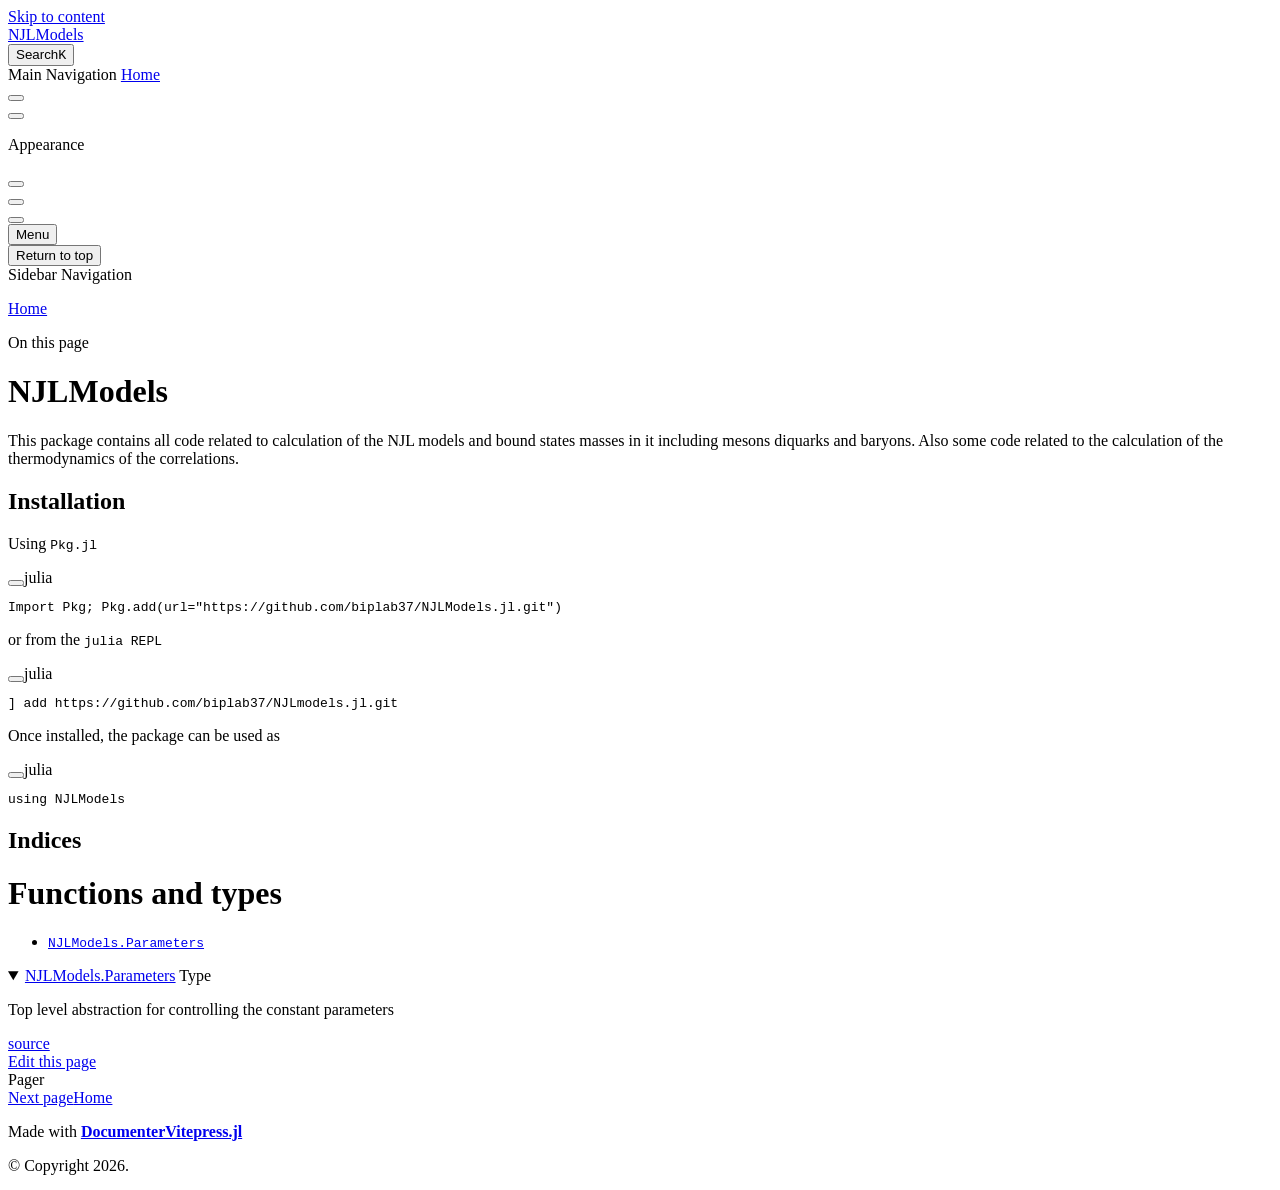
==== dev/index.html @ a1384122 "build based on fdae564" ====
<!DOCTYPE html>
<html lang="en-US" dir="ltr">
  <head>
    <meta charset="utf-8">
    <meta name="viewport" content="width=device-width,initial-scale=1">
    <title>NJLModels</title>
    <meta name="description" content="Documentation for NJLModels.jl">
    <meta name="generator" content="VitePress v1.6.4">
    <link rel="preload stylesheet" href="/biplab37.github.io/NJLModels.jl/dev/dev/assets/style.iorpyiTw.css" as="style">
    <link rel="preload stylesheet" href="/biplab37.github.io/NJLModels.jl/dev/dev/vp-icons.css" as="style">
    
    <script type="module" src="/biplab37.github.io/NJLModels.jl/dev/dev/assets/app.CTthHiyD.js"></script>
    <link rel="preload" href="/biplab37.github.io/NJLModels.jl/dev/dev/assets/inter-roman-latin.Di8DUHzh.woff2" as="font" type="font/woff2" crossorigin="">
    <link rel="modulepreload" href="/biplab37.github.io/NJLModels.jl/dev/dev/assets/chunks/theme.j35qBkae.js">
    <link rel="modulepreload" href="/biplab37.github.io/NJLModels.jl/dev/dev/assets/chunks/framework.D4cjni2J.js">
    <link rel="modulepreload" href="/biplab37.github.io/NJLModels.jl/dev/dev/assets/index.md.1hzJOkiQ.lean.js">
    <script src="/biplab37.github.io/versions.js"></script>
    <script src="/biplab37.github.io/NJLModels.jl/dev/dev/siteinfo.js"></script>
    <script id="check-dark-mode">(()=>{const e=localStorage.getItem("vitepress-theme-appearance")||"auto",a=window.matchMedia("(prefers-color-scheme: dark)").matches;(!e||e==="auto"?a:e==="dark")&&document.documentElement.classList.add("dark")})();</script>
    <script id="check-mac-os">document.documentElement.classList.toggle("mac",/Mac|iPhone|iPod|iPad/i.test(navigator.platform));</script>
  </head>
  <body>
    <div id="app"><div class="Layout" data-v-a9a9e638><!--[--><!--]--><!--[--><span tabindex="-1" data-v-492508fc></span><a href="#VPContent" class="VPSkipLink visually-hidden" data-v-492508fc>Skip to content</a><!--]--><!----><header class="VPNav" data-v-a9a9e638 data-v-f1e365da><div class="VPNavBar" data-v-f1e365da data-v-822684d1><div class="wrapper" data-v-822684d1><div class="container" data-v-822684d1><div class="title" data-v-822684d1><div class="VPNavBarTitle has-sidebar" data-v-822684d1 data-v-0f4f798b><a class="title" href="/biplab37.github.io/NJLModels.jl/dev/dev/" data-v-0f4f798b><!--[--><!--]--><!----><span data-v-0f4f798b>NJLModels</span><!--[--><!--]--></a></div></div><div class="content" data-v-822684d1><div class="content-body" data-v-822684d1><!--[--><!--[--><!--[--><!----><!--]--><!--]--><!--]--><div class="VPNavBarSearch search" data-v-822684d1><!--[--><!----><div id="local-search"><button type="button" class="DocSearch DocSearch-Button" aria-label="Search"><span class="DocSearch-Button-Container"><span class="vp-icon DocSearch-Search-Icon"></span><span class="DocSearch-Button-Placeholder">Search</span></span><span class="DocSearch-Button-Keys"><kbd class="DocSearch-Button-Key"></kbd><kbd class="DocSearch-Button-Key">K</kbd></span></button></div><!--]--></div><nav aria-labelledby="main-nav-aria-label" class="VPNavBarMenu menu" data-v-822684d1 data-v-e6d46098><span id="main-nav-aria-label" class="visually-hidden" data-v-e6d46098> Main Navigation </span><!--[--><!--[--><a class="VPLink link VPNavBarMenuLink" href="/biplab37.github.io/NJLModels.jl/dev/dev/index" tabindex="0" data-v-e6d46098 data-v-956ec74c><!--[--><span data-v-956ec74c>Home</span><!--]--></a><!--]--><!--[--><!----><!--]--><!--]--></nav><!----><div class="VPNavBarAppearance appearance" data-v-822684d1 data-v-af096f4a><button class="VPSwitch VPSwitchAppearance" type="button" role="switch" title aria-checked="false" data-v-af096f4a data-v-e40a8bb6 data-v-4a1c76db><span class="check" data-v-4a1c76db><span class="icon" data-v-4a1c76db><!--[--><span class="vpi-sun sun" data-v-e40a8bb6></span><span class="vpi-moon moon" data-v-e40a8bb6></span><!--]--></span></span></button></div><div class="VPSocialLinks VPNavBarSocialLinks social-links" data-v-822684d1 data-v-164c457f data-v-ee7a9424><!--[--><a class="VPSocialLink no-icon" href="https://github.com/biplab37/NJLModels.jl" aria-label="github" target="_blank" rel="noopener" data-v-ee7a9424 data-v-d26d30cb><span class="vpi-social-github"></span></a><!--]--></div><div class="VPFlyout VPNavBarExtra extra" data-v-822684d1 data-v-925effce data-v-04f5c5e9><button type="button" class="button" aria-haspopup="true" aria-expanded="false" aria-label="extra navigation" data-v-04f5c5e9><span class="vpi-more-horizontal icon" data-v-04f5c5e9></span></button><div class="menu" data-v-04f5c5e9><div class="VPMenu" data-v-04f5c5e9 data-v-7dd3104a><!----><!--[--><!--[--><!----><div class="group" data-v-925effce><div class="item appearance" data-v-925effce><p class="label" data-v-925effce>Appearance</p><div class="appearance-action" data-v-925effce><button class="VPSwitch VPSwitchAppearance" type="button" role="switch" title aria-checked="false" data-v-925effce data-v-e40a8bb6 data-v-4a1c76db><span class="check" data-v-4a1c76db><span class="icon" data-v-4a1c76db><!--[--><span class="vpi-sun sun" data-v-e40a8bb6></span><span class="vpi-moon moon" data-v-e40a8bb6></span><!--]--></span></span></button></div></div></div><div class="group" data-v-925effce><div class="item social-links" data-v-925effce><div class="VPSocialLinks social-links-list" data-v-925effce data-v-ee7a9424><!--[--><a class="VPSocialLink no-icon" href="https://github.com/biplab37/NJLModels.jl" aria-label="github" target="_blank" rel="noopener" data-v-ee7a9424 data-v-d26d30cb><span class="vpi-social-github"></span></a><!--]--></div></div></div><!--]--><!--]--></div></div></div><!--[--><!--[--><!--[--><div class="VPFlyout VPNolebaseEnhancedReadabilitiesMenu VPNolebaseEnhancedReadabilitiesMenuFlyout" aria-label="Enhanced Readability" role="menuitem" data-v-04f5c5e9><button type="button" class="button" aria-haspopup="true" aria-expanded="false" data-v-04f5c5e9><span class="text" data-v-04f5c5e9><span class="i-icon-park-outline:book-open option-icon" data-v-04f5c5e9></span><!----><span class="vpi-chevron-down text-icon" data-v-04f5c5e9></span></span></button><div class="menu" data-v-04f5c5e9><div class="VPMenu" data-v-04f5c5e9 data-v-7dd3104a><!----><!--[--><!--]--></div></div></div><!--]--><!--]--><!--]--><button type="button" class="VPNavBarHamburger hamburger" aria-label="mobile navigation" aria-expanded="false" aria-controls="VPNavScreen" data-v-822684d1 data-v-5dea55bf><span class="container" data-v-5dea55bf><span class="top" data-v-5dea55bf></span><span class="middle" data-v-5dea55bf></span><span class="bottom" data-v-5dea55bf></span></span></button></div></div></div></div><div class="divider" data-v-822684d1><div class="divider-line" data-v-822684d1></div></div></div><!----></header><div class="VPLocalNav has-sidebar empty" data-v-a9a9e638 data-v-070ab83d><div class="container" data-v-070ab83d><button class="menu" aria-expanded="false" aria-controls="VPSidebarNav" data-v-070ab83d><span class="vpi-align-left menu-icon" data-v-070ab83d></span><span class="menu-text" data-v-070ab83d>Menu</span></button><div class="VPLocalNavOutlineDropdown" style="--vp-vh:0px;" data-v-070ab83d data-v-168ddf5d><button data-v-168ddf5d>Return to top</button><!----></div></div></div><aside class="VPSidebar" data-v-a9a9e638 data-v-18756405><div class="curtain" data-v-18756405></div><nav class="nav" id="VPSidebarNav" aria-labelledby="sidebar-aria-label" tabindex="-1" data-v-18756405><span class="visually-hidden" id="sidebar-aria-label" data-v-18756405> Sidebar Navigation </span><!--[--><!--]--><!--[--><div class="no-transition group" data-v-9e426adc><section class="VPSidebarItem level-0" data-v-9e426adc data-v-a4b0d9bf><!----><div class="items" data-v-a4b0d9bf><!--[--><div class="VPSidebarItem level-1 is-link" data-v-a4b0d9bf><div class="item" data-v-a4b0d9bf><div class="indicator" data-v-a4b0d9bf></div><a class="VPLink link link" href="/biplab37.github.io/NJLModels.jl/dev/dev/index" data-v-a4b0d9bf><!--[--><p class="text" data-v-a4b0d9bf>Home</p><!--]--></a><!----></div><!----></div><!--]--></div></section></div><!--]--><!--[--><!--]--></nav></aside><div class="VPContent has-sidebar" id="VPContent" data-v-a9a9e638 data-v-91765379><div class="VPDoc has-sidebar has-aside" data-v-91765379 data-v-83890dd9><!--[--><!--]--><div class="container" data-v-83890dd9><div class="aside" data-v-83890dd9><div class="aside-curtain" data-v-83890dd9></div><div class="aside-container" data-v-83890dd9><div class="aside-content" data-v-83890dd9><div class="VPDocAside" data-v-83890dd9 data-v-6d7b3c46><!--[--><!--]--><!--[--><!--]--><nav aria-labelledby="doc-outline-aria-label" class="VPDocAsideOutline" data-v-6d7b3c46 data-v-b38bf2ff><div class="content" data-v-b38bf2ff><div class="outline-marker" data-v-b38bf2ff></div><div aria-level="2" class="outline-title" id="doc-outline-aria-label" role="heading" data-v-b38bf2ff>On this page</div><ul class="VPDocOutlineItem root" data-v-b38bf2ff data-v-3f927ebe><!--[--><!--]--></ul></div></nav><!--[--><!--]--><div class="spacer" data-v-6d7b3c46></div><!--[--><!--]--><!----><!--[--><!--]--><!--[--><!--]--></div></div></div></div><div class="content" data-v-83890dd9><div class="content-container" data-v-83890dd9><!--[--><!--]--><main class="main" data-v-83890dd9><div style="position:relative;" class="vp-doc _biplab37_github_io_NJLModels_jl_dev_dev_" data-v-83890dd9><div><h1 id="NJLModels" tabindex="-1">NJLModels <a class="header-anchor" href="#NJLModels" aria-label="Permalink to &quot;NJLModels {#NJLModels}&quot;">​</a></h1><p>This package contains all code related to calculation of the NJL models and bound states masses in it including mesons diquarks and baryons. Also some code related to the calculation of the thermodynamics of the correlations.</p><h2 id="Installation" tabindex="-1">Installation <a class="header-anchor" href="#Installation" aria-label="Permalink to &quot;Installation {#Installation}&quot;">​</a></h2><p>Using <code>Pkg.jl</code></p><div class="language-julia vp-adaptive-theme"><button title="Copy Code" class="copy"></button><span class="lang">julia</span><pre class="shiki shiki-themes github-light github-dark vp-code" tabindex="0"><code><span class="line"><span style="--shiki-light:#24292E;--shiki-dark:#E1E4E8;">Import Pkg; Pkg</span><span style="--shiki-light:#D73A49;--shiki-dark:#F97583;">.</span><span style="--shiki-light:#005CC5;--shiki-dark:#79B8FF;">add</span><span style="--shiki-light:#24292E;--shiki-dark:#E1E4E8;">(url</span><span style="--shiki-light:#D73A49;--shiki-dark:#F97583;">=</span><span style="--shiki-light:#032F62;--shiki-dark:#9ECBFF;">&quot;https://github.com/biplab37/NJLModels.jl.git&quot;</span><span style="--shiki-light:#24292E;--shiki-dark:#E1E4E8;">)</span></span></code></pre></div><p>or from the <code>julia REPL</code></p><div class="language-julia vp-adaptive-theme"><button title="Copy Code" class="copy"></button><span class="lang">julia</span><pre class="shiki shiki-themes github-light github-dark vp-code" tabindex="0"><code><span class="line"><span style="--shiki-light:#24292E;--shiki-dark:#E1E4E8;">] add https</span><span style="--shiki-light:#D73A49;--shiki-dark:#F97583;">://</span><span style="--shiki-light:#24292E;--shiki-dark:#E1E4E8;">github</span><span style="--shiki-light:#D73A49;--shiki-dark:#F97583;">.</span><span style="--shiki-light:#24292E;--shiki-dark:#E1E4E8;">com</span><span style="--shiki-light:#D73A49;--shiki-dark:#F97583;">/</span><span style="--shiki-light:#24292E;--shiki-dark:#E1E4E8;">biplab37</span><span style="--shiki-light:#D73A49;--shiki-dark:#F97583;">/</span><span style="--shiki-light:#24292E;--shiki-dark:#E1E4E8;">NJLmodels</span><span style="--shiki-light:#D73A49;--shiki-dark:#F97583;">.</span><span style="--shiki-light:#24292E;--shiki-dark:#E1E4E8;">jl</span><span style="--shiki-light:#D73A49;--shiki-dark:#F97583;">.</span><span style="--shiki-light:#24292E;--shiki-dark:#E1E4E8;">git</span></span></code></pre></div><p>Once installed, the package can be used as</p><div class="language-julia vp-adaptive-theme"><button title="Copy Code" class="copy"></button><span class="lang">julia</span><pre class="shiki shiki-themes github-light github-dark vp-code" tabindex="0"><code><span class="line"><span style="--shiki-light:#D73A49;--shiki-dark:#F97583;">using</span><span style="--shiki-light:#24292E;--shiki-dark:#E1E4E8;"> NJLModels</span></span></code></pre></div><h2 id="Indices" tabindex="-1">Indices <a class="header-anchor" href="#Indices" aria-label="Permalink to &quot;Indices {#Indices}&quot;">​</a></h2><h1 id="Functions-and-types" tabindex="-1">Functions and types <a class="header-anchor" href="#Functions-and-types" aria-label="Permalink to &quot;Functions and types {#Functions-and-types}&quot;">​</a></h1><ul><li><a href="#NJLModels.Parameters"><code>NJLModels.Parameters</code></a></li></ul><details class="jldocstring custom-block" open><summary><a id="NJLModels.Parameters" href="#NJLModels.Parameters"><span class="jlbinding">NJLModels.Parameters</span></a> <span class="VPBadge info jlObjectType jlType"><!--[-->Type<!--]--></span></summary><p>Top level abstraction for controlling the constant parameters</p><span class="VPBadge info source-link"><!--[--><a href="https://github.com/biplab37/NJLModels.jl/blob/fdae56447cf559618a4d77ca3f6d039a4fc34cc9/src/custom_types.jl#L1-L3" target="_blank" rel="noreferrer">source</a><!--]--></span></details></div></div></main><footer class="VPDocFooter" data-v-83890dd9 data-v-4f9813fa><!--[--><!--]--><div class="edit-info" data-v-4f9813fa><div class="edit-link" data-v-4f9813fa><a class="VPLink link vp-external-link-icon no-icon edit-link-button" href="https://https://github.com/biplab37/NJLModels.jl/edit/main/docs/src/index.md" target="_blank" rel="noreferrer" data-v-4f9813fa><!--[--><span class="vpi-square-pen edit-link-icon" data-v-4f9813fa></span> Edit this page<!--]--></a></div><!----></div><nav class="prev-next" aria-labelledby="doc-footer-aria-label" data-v-4f9813fa><span class="visually-hidden" id="doc-footer-aria-label" data-v-4f9813fa>Pager</span><div class="pager" data-v-4f9813fa><!----></div><div class="pager" data-v-4f9813fa><a class="VPLink link pager-link next" href="/biplab37.github.io/NJLModels.jl/dev/dev/index" data-v-4f9813fa><!--[--><span class="desc" data-v-4f9813fa>Next page</span><span class="title" data-v-4f9813fa>Home</span><!--]--></a></div></nav></footer><!--[--><!--]--></div></div></div><!--[--><!--]--></div></div><footer class="VPFooter has-sidebar" data-v-a9a9e638 data-v-c970a860><div class="container" data-v-c970a860><p class="message" data-v-c970a860>Made with <a href="https://luxdl.github.io/DocumenterVitepress.jl/dev/" target="_blank"><strong>DocumenterVitepress.jl</strong></a><br></p><p class="copyright" data-v-c970a860>© Copyright 2026.</p></div></footer><!--[--><!--]--></div></div>
    <script>window.__VP_HASH_MAP__=JSON.parse("{\"index.md\":\"1hzJOkiQ\"}");window.__VP_SITE_DATA__=JSON.parse("{\"lang\":\"en-US\",\"dir\":\"ltr\",\"title\":\"NJLModels\",\"description\":\"Documentation for NJLModels.jl\",\"base\":\"/biplab37.github.io/NJLModels.jl/dev/dev/\",\"head\":[],\"router\":{\"prefetchLinks\":true},\"appearance\":true,\"themeConfig\":{\"outline\":\"deep\",\"search\":{\"provider\":\"local\",\"options\":{\"detailedView\":true}},\"nav\":[{\"text\":\"Home\",\"link\":\"/index\"},{\"component\":\"VersionPicker\"}],\"sidebar\":[{\"text\":\"Home\",\"link\":\"/index\"}],\"sidebarDrawer\":false,\"editLink\":{\"pattern\":\"https://https://github.com/biplab37/NJLModels.jl/edit/main/docs/src/:path\"},\"socialLinks\":[{\"icon\":\"github\",\"link\":\"https://github.com/biplab37/NJLModels.jl\"}],\"footer\":{\"message\":\"Made with <a href=\\\"https://luxdl.github.io/DocumenterVitepress.jl/dev/\\\" target=\\\"_blank\\\"><strong>DocumenterVitepress.jl</strong></a><br>\",\"copyright\":\"© Copyright 2026.\"}},\"locales\":{},\"scrollOffset\":134,\"cleanUrls\":true}");</script>
    
  </body>
</html>
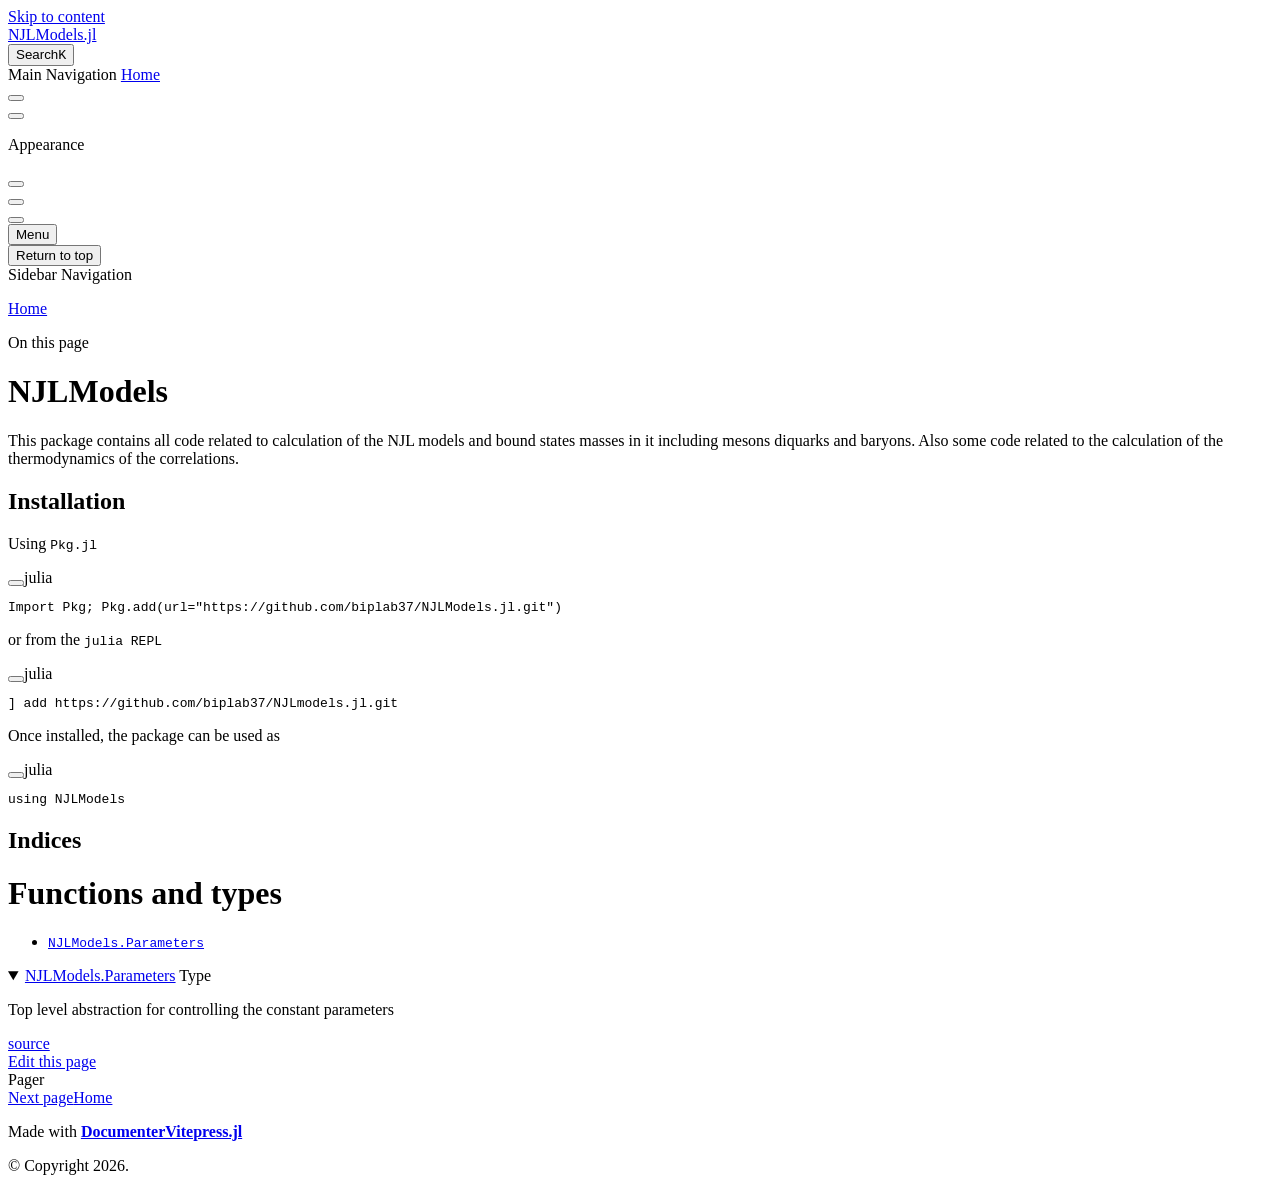
==== commit f63550d1: "build based on 498d3e9" ====
--- a/dev/index.html
+++ b/dev/index.html
@@ -3,25 +3,25 @@
   <head>
     <meta charset="utf-8">
     <meta name="viewport" content="width=device-width,initial-scale=1">
-    <title>NJLModels</title>
+    <title>NJLModels | NJLModels.jl</title>
     <meta name="description" content="Documentation for NJLModels.jl">
     <meta name="generator" content="VitePress v1.6.4">
-    <link rel="preload stylesheet" href="/biplab37.github.io/NJLModels.jl/dev/dev/assets/style.iorpyiTw.css" as="style">
-    <link rel="preload stylesheet" href="/biplab37.github.io/NJLModels.jl/dev/dev/vp-icons.css" as="style">
+    <link rel="preload stylesheet" href="/NJLModels.jl/dev/assets/style.jdBXnmwj.css" as="style">
+    <link rel="preload stylesheet" href="/NJLModels.jl/dev/vp-icons.css" as="style">
     
-    <script type="module" src="/biplab37.github.io/NJLModels.jl/dev/dev/assets/app.CTthHiyD.js"></script>
-    <link rel="preload" href="/biplab37.github.io/NJLModels.jl/dev/dev/assets/inter-roman-latin.Di8DUHzh.woff2" as="font" type="font/woff2" crossorigin="">
-    <link rel="modulepreload" href="/biplab37.github.io/NJLModels.jl/dev/dev/assets/chunks/theme.j35qBkae.js">
-    <link rel="modulepreload" href="/biplab37.github.io/NJLModels.jl/dev/dev/assets/chunks/framework.D4cjni2J.js">
-    <link rel="modulepreload" href="/biplab37.github.io/NJLModels.jl/dev/dev/assets/index.md.1hzJOkiQ.lean.js">
-    <script src="/biplab37.github.io/versions.js"></script>
-    <script src="/biplab37.github.io/NJLModels.jl/dev/dev/siteinfo.js"></script>
+    <script type="module" src="/NJLModels.jl/dev/assets/app.CBFg_Ltz.js"></script>
+    <link rel="preload" href="/NJLModels.jl/dev/assets/inter-roman-latin.Di8DUHzh.woff2" as="font" type="font/woff2" crossorigin="">
+    <link rel="modulepreload" href="/NJLModels.jl/dev/assets/chunks/theme.Dtr4VLlD.js">
+    <link rel="modulepreload" href="/NJLModels.jl/dev/assets/chunks/framework.76LfvenH.js">
+    <link rel="modulepreload" href="/NJLModels.jl/dev/assets/index.md.DmeKypCm.lean.js">
+    <script src="/NJLModels.jl/versions.js"></script>
+    <script src="/NJLModels.jl/dev/siteinfo.js"></script>
     <script id="check-dark-mode">(()=>{const e=localStorage.getItem("vitepress-theme-appearance")||"auto",a=window.matchMedia("(prefers-color-scheme: dark)").matches;(!e||e==="auto"?a:e==="dark")&&document.documentElement.classList.add("dark")})();</script>
     <script id="check-mac-os">document.documentElement.classList.toggle("mac",/Mac|iPhone|iPod|iPad/i.test(navigator.platform));</script>
   </head>
   <body>
-    <div id="app"><div class="Layout" data-v-a9a9e638><!--[--><!--]--><!--[--><span tabindex="-1" data-v-492508fc></span><a href="#VPContent" class="VPSkipLink visually-hidden" data-v-492508fc>Skip to content</a><!--]--><!----><header class="VPNav" data-v-a9a9e638 data-v-f1e365da><div class="VPNavBar" data-v-f1e365da data-v-822684d1><div class="wrapper" data-v-822684d1><div class="container" data-v-822684d1><div class="title" data-v-822684d1><div class="VPNavBarTitle has-sidebar" data-v-822684d1 data-v-0f4f798b><a class="title" href="/biplab37.github.io/NJLModels.jl/dev/dev/" data-v-0f4f798b><!--[--><!--]--><!----><span data-v-0f4f798b>NJLModels</span><!--[--><!--]--></a></div></div><div class="content" data-v-822684d1><div class="content-body" data-v-822684d1><!--[--><!--[--><!--[--><!----><!--]--><!--]--><!--]--><div class="VPNavBarSearch search" data-v-822684d1><!--[--><!----><div id="local-search"><button type="button" class="DocSearch DocSearch-Button" aria-label="Search"><span class="DocSearch-Button-Container"><span class="vp-icon DocSearch-Search-Icon"></span><span class="DocSearch-Button-Placeholder">Search</span></span><span class="DocSearch-Button-Keys"><kbd class="DocSearch-Button-Key"></kbd><kbd class="DocSearch-Button-Key">K</kbd></span></button></div><!--]--></div><nav aria-labelledby="main-nav-aria-label" class="VPNavBarMenu menu" data-v-822684d1 data-v-e6d46098><span id="main-nav-aria-label" class="visually-hidden" data-v-e6d46098> Main Navigation </span><!--[--><!--[--><a class="VPLink link VPNavBarMenuLink" href="/biplab37.github.io/NJLModels.jl/dev/dev/index" tabindex="0" data-v-e6d46098 data-v-956ec74c><!--[--><span data-v-956ec74c>Home</span><!--]--></a><!--]--><!--[--><!----><!--]--><!--]--></nav><!----><div class="VPNavBarAppearance appearance" data-v-822684d1 data-v-af096f4a><button class="VPSwitch VPSwitchAppearance" type="button" role="switch" title aria-checked="false" data-v-af096f4a data-v-e40a8bb6 data-v-4a1c76db><span class="check" data-v-4a1c76db><span class="icon" data-v-4a1c76db><!--[--><span class="vpi-sun sun" data-v-e40a8bb6></span><span class="vpi-moon moon" data-v-e40a8bb6></span><!--]--></span></span></button></div><div class="VPSocialLinks VPNavBarSocialLinks social-links" data-v-822684d1 data-v-164c457f data-v-ee7a9424><!--[--><a class="VPSocialLink no-icon" href="https://github.com/biplab37/NJLModels.jl" aria-label="github" target="_blank" rel="noopener" data-v-ee7a9424 data-v-d26d30cb><span class="vpi-social-github"></span></a><!--]--></div><div class="VPFlyout VPNavBarExtra extra" data-v-822684d1 data-v-925effce data-v-04f5c5e9><button type="button" class="button" aria-haspopup="true" aria-expanded="false" aria-label="extra navigation" data-v-04f5c5e9><span class="vpi-more-horizontal icon" data-v-04f5c5e9></span></button><div class="menu" data-v-04f5c5e9><div class="VPMenu" data-v-04f5c5e9 data-v-7dd3104a><!----><!--[--><!--[--><!----><div class="group" data-v-925effce><div class="item appearance" data-v-925effce><p class="label" data-v-925effce>Appearance</p><div class="appearance-action" data-v-925effce><button class="VPSwitch VPSwitchAppearance" type="button" role="switch" title aria-checked="false" data-v-925effce data-v-e40a8bb6 data-v-4a1c76db><span class="check" data-v-4a1c76db><span class="icon" data-v-4a1c76db><!--[--><span class="vpi-sun sun" data-v-e40a8bb6></span><span class="vpi-moon moon" data-v-e40a8bb6></span><!--]--></span></span></button></div></div></div><div class="group" data-v-925effce><div class="item social-links" data-v-925effce><div class="VPSocialLinks social-links-list" data-v-925effce data-v-ee7a9424><!--[--><a class="VPSocialLink no-icon" href="https://github.com/biplab37/NJLModels.jl" aria-label="github" target="_blank" rel="noopener" data-v-ee7a9424 data-v-d26d30cb><span class="vpi-social-github"></span></a><!--]--></div></div></div><!--]--><!--]--></div></div></div><!--[--><!--[--><!--[--><div class="VPFlyout VPNolebaseEnhancedReadabilitiesMenu VPNolebaseEnhancedReadabilitiesMenuFlyout" aria-label="Enhanced Readability" role="menuitem" data-v-04f5c5e9><button type="button" class="button" aria-haspopup="true" aria-expanded="false" data-v-04f5c5e9><span class="text" data-v-04f5c5e9><span class="i-icon-park-outline:book-open option-icon" data-v-04f5c5e9></span><!----><span class="vpi-chevron-down text-icon" data-v-04f5c5e9></span></span></button><div class="menu" data-v-04f5c5e9><div class="VPMenu" data-v-04f5c5e9 data-v-7dd3104a><!----><!--[--><!--]--></div></div></div><!--]--><!--]--><!--]--><button type="button" class="VPNavBarHamburger hamburger" aria-label="mobile navigation" aria-expanded="false" aria-controls="VPNavScreen" data-v-822684d1 data-v-5dea55bf><span class="container" data-v-5dea55bf><span class="top" data-v-5dea55bf></span><span class="middle" data-v-5dea55bf></span><span class="bottom" data-v-5dea55bf></span></span></button></div></div></div></div><div class="divider" data-v-822684d1><div class="divider-line" data-v-822684d1></div></div></div><!----></header><div class="VPLocalNav has-sidebar empty" data-v-a9a9e638 data-v-070ab83d><div class="container" data-v-070ab83d><button class="menu" aria-expanded="false" aria-controls="VPSidebarNav" data-v-070ab83d><span class="vpi-align-left menu-icon" data-v-070ab83d></span><span class="menu-text" data-v-070ab83d>Menu</span></button><div class="VPLocalNavOutlineDropdown" style="--vp-vh:0px;" data-v-070ab83d data-v-168ddf5d><button data-v-168ddf5d>Return to top</button><!----></div></div></div><aside class="VPSidebar" data-v-a9a9e638 data-v-18756405><div class="curtain" data-v-18756405></div><nav class="nav" id="VPSidebarNav" aria-labelledby="sidebar-aria-label" tabindex="-1" data-v-18756405><span class="visually-hidden" id="sidebar-aria-label" data-v-18756405> Sidebar Navigation </span><!--[--><!--]--><!--[--><div class="no-transition group" data-v-9e426adc><section class="VPSidebarItem level-0" data-v-9e426adc data-v-a4b0d9bf><!----><div class="items" data-v-a4b0d9bf><!--[--><div class="VPSidebarItem level-1 is-link" data-v-a4b0d9bf><div class="item" data-v-a4b0d9bf><div class="indicator" data-v-a4b0d9bf></div><a class="VPLink link link" href="/biplab37.github.io/NJLModels.jl/dev/dev/index" data-v-a4b0d9bf><!--[--><p class="text" data-v-a4b0d9bf>Home</p><!--]--></a><!----></div><!----></div><!--]--></div></section></div><!--]--><!--[--><!--]--></nav></aside><div class="VPContent has-sidebar" id="VPContent" data-v-a9a9e638 data-v-91765379><div class="VPDoc has-sidebar has-aside" data-v-91765379 data-v-83890dd9><!--[--><!--]--><div class="container" data-v-83890dd9><div class="aside" data-v-83890dd9><div class="aside-curtain" data-v-83890dd9></div><div class="aside-container" data-v-83890dd9><div class="aside-content" data-v-83890dd9><div class="VPDocAside" data-v-83890dd9 data-v-6d7b3c46><!--[--><!--]--><!--[--><!--]--><nav aria-labelledby="doc-outline-aria-label" class="VPDocAsideOutline" data-v-6d7b3c46 data-v-b38bf2ff><div class="content" data-v-b38bf2ff><div class="outline-marker" data-v-b38bf2ff></div><div aria-level="2" class="outline-title" id="doc-outline-aria-label" role="heading" data-v-b38bf2ff>On this page</div><ul class="VPDocOutlineItem root" data-v-b38bf2ff data-v-3f927ebe><!--[--><!--]--></ul></div></nav><!--[--><!--]--><div class="spacer" data-v-6d7b3c46></div><!--[--><!--]--><!----><!--[--><!--]--><!--[--><!--]--></div></div></div></div><div class="content" data-v-83890dd9><div class="content-container" data-v-83890dd9><!--[--><!--]--><main class="main" data-v-83890dd9><div style="position:relative;" class="vp-doc _biplab37_github_io_NJLModels_jl_dev_dev_" data-v-83890dd9><div><h1 id="NJLModels" tabindex="-1">NJLModels <a class="header-anchor" href="#NJLModels" aria-label="Permalink to &quot;NJLModels {#NJLModels}&quot;">​</a></h1><p>This package contains all code related to calculation of the NJL models and bound states masses in it including mesons diquarks and baryons. Also some code related to the calculation of the thermodynamics of the correlations.</p><h2 id="Installation" tabindex="-1">Installation <a class="header-anchor" href="#Installation" aria-label="Permalink to &quot;Installation {#Installation}&quot;">​</a></h2><p>Using <code>Pkg.jl</code></p><div class="language-julia vp-adaptive-theme"><button title="Copy Code" class="copy"></button><span class="lang">julia</span><pre class="shiki shiki-themes github-light github-dark vp-code" tabindex="0"><code><span class="line"><span style="--shiki-light:#24292E;--shiki-dark:#E1E4E8;">Import Pkg; Pkg</span><span style="--shiki-light:#D73A49;--shiki-dark:#F97583;">.</span><span style="--shiki-light:#005CC5;--shiki-dark:#79B8FF;">add</span><span style="--shiki-light:#24292E;--shiki-dark:#E1E4E8;">(url</span><span style="--shiki-light:#D73A49;--shiki-dark:#F97583;">=</span><span style="--shiki-light:#032F62;--shiki-dark:#9ECBFF;">&quot;https://github.com/biplab37/NJLModels.jl.git&quot;</span><span style="--shiki-light:#24292E;--shiki-dark:#E1E4E8;">)</span></span></code></pre></div><p>or from the <code>julia REPL</code></p><div class="language-julia vp-adaptive-theme"><button title="Copy Code" class="copy"></button><span class="lang">julia</span><pre class="shiki shiki-themes github-light github-dark vp-code" tabindex="0"><code><span class="line"><span style="--shiki-light:#24292E;--shiki-dark:#E1E4E8;">] add https</span><span style="--shiki-light:#D73A49;--shiki-dark:#F97583;">://</span><span style="--shiki-light:#24292E;--shiki-dark:#E1E4E8;">github</span><span style="--shiki-light:#D73A49;--shiki-dark:#F97583;">.</span><span style="--shiki-light:#24292E;--shiki-dark:#E1E4E8;">com</span><span style="--shiki-light:#D73A49;--shiki-dark:#F97583;">/</span><span style="--shiki-light:#24292E;--shiki-dark:#E1E4E8;">biplab37</span><span style="--shiki-light:#D73A49;--shiki-dark:#F97583;">/</span><span style="--shiki-light:#24292E;--shiki-dark:#E1E4E8;">NJLmodels</span><span style="--shiki-light:#D73A49;--shiki-dark:#F97583;">.</span><span style="--shiki-light:#24292E;--shiki-dark:#E1E4E8;">jl</span><span style="--shiki-light:#D73A49;--shiki-dark:#F97583;">.</span><span style="--shiki-light:#24292E;--shiki-dark:#E1E4E8;">git</span></span></code></pre></div><p>Once installed, the package can be used as</p><div class="language-julia vp-adaptive-theme"><button title="Copy Code" class="copy"></button><span class="lang">julia</span><pre class="shiki shiki-themes github-light github-dark vp-code" tabindex="0"><code><span class="line"><span style="--shiki-light:#D73A49;--shiki-dark:#F97583;">using</span><span style="--shiki-light:#24292E;--shiki-dark:#E1E4E8;"> NJLModels</span></span></code></pre></div><h2 id="Indices" tabindex="-1">Indices <a class="header-anchor" href="#Indices" aria-label="Permalink to &quot;Indices {#Indices}&quot;">​</a></h2><h1 id="Functions-and-types" tabindex="-1">Functions and types <a class="header-anchor" href="#Functions-and-types" aria-label="Permalink to &quot;Functions and types {#Functions-and-types}&quot;">​</a></h1><ul><li><a href="#NJLModels.Parameters"><code>NJLModels.Parameters</code></a></li></ul><details class="jldocstring custom-block" open><summary><a id="NJLModels.Parameters" href="#NJLModels.Parameters"><span class="jlbinding">NJLModels.Parameters</span></a> <span class="VPBadge info jlObjectType jlType"><!--[-->Type<!--]--></span></summary><p>Top level abstraction for controlling the constant parameters</p><span class="VPBadge info source-link"><!--[--><a href="https://github.com/biplab37/NJLModels.jl/blob/fdae56447cf559618a4d77ca3f6d039a4fc34cc9/src/custom_types.jl#L1-L3" target="_blank" rel="noreferrer">source</a><!--]--></span></details></div></div></main><footer class="VPDocFooter" data-v-83890dd9 data-v-4f9813fa><!--[--><!--]--><div class="edit-info" data-v-4f9813fa><div class="edit-link" data-v-4f9813fa><a class="VPLink link vp-external-link-icon no-icon edit-link-button" href="https://https://github.com/biplab37/NJLModels.jl/edit/main/docs/src/index.md" target="_blank" rel="noreferrer" data-v-4f9813fa><!--[--><span class="vpi-square-pen edit-link-icon" data-v-4f9813fa></span> Edit this page<!--]--></a></div><!----></div><nav class="prev-next" aria-labelledby="doc-footer-aria-label" data-v-4f9813fa><span class="visually-hidden" id="doc-footer-aria-label" data-v-4f9813fa>Pager</span><div class="pager" data-v-4f9813fa><!----></div><div class="pager" data-v-4f9813fa><a class="VPLink link pager-link next" href="/biplab37.github.io/NJLModels.jl/dev/dev/index" data-v-4f9813fa><!--[--><span class="desc" data-v-4f9813fa>Next page</span><span class="title" data-v-4f9813fa>Home</span><!--]--></a></div></nav></footer><!--[--><!--]--></div></div></div><!--[--><!--]--></div></div><footer class="VPFooter has-sidebar" data-v-a9a9e638 data-v-c970a860><div class="container" data-v-c970a860><p class="message" data-v-c970a860>Made with <a href="https://luxdl.github.io/DocumenterVitepress.jl/dev/" target="_blank"><strong>DocumenterVitepress.jl</strong></a><br></p><p class="copyright" data-v-c970a860>© Copyright 2026.</p></div></footer><!--[--><!--]--></div></div>
-    <script>window.__VP_HASH_MAP__=JSON.parse("{\"index.md\":\"1hzJOkiQ\"}");window.__VP_SITE_DATA__=JSON.parse("{\"lang\":\"en-US\",\"dir\":\"ltr\",\"title\":\"NJLModels\",\"description\":\"Documentation for NJLModels.jl\",\"base\":\"/biplab37.github.io/NJLModels.jl/dev/dev/\",\"head\":[],\"router\":{\"prefetchLinks\":true},\"appearance\":true,\"themeConfig\":{\"outline\":\"deep\",\"search\":{\"provider\":\"local\",\"options\":{\"detailedView\":true}},\"nav\":[{\"text\":\"Home\",\"link\":\"/index\"},{\"component\":\"VersionPicker\"}],\"sidebar\":[{\"text\":\"Home\",\"link\":\"/index\"}],\"sidebarDrawer\":false,\"editLink\":{\"pattern\":\"https://https://github.com/biplab37/NJLModels.jl/edit/main/docs/src/:path\"},\"socialLinks\":[{\"icon\":\"github\",\"link\":\"https://github.com/biplab37/NJLModels.jl\"}],\"footer\":{\"message\":\"Made with <a href=\\\"https://luxdl.github.io/DocumenterVitepress.jl/dev/\\\" target=\\\"_blank\\\"><strong>DocumenterVitepress.jl</strong></a><br>\",\"copyright\":\"© Copyright 2026.\"}},\"locales\":{},\"scrollOffset\":134,\"cleanUrls\":true}");</script>
+    <div id="app"><div class="Layout" data-v-a9a9e638><!--[--><!--]--><!--[--><span tabindex="-1" data-v-492508fc></span><a href="#VPContent" class="VPSkipLink visually-hidden" data-v-492508fc>Skip to content</a><!--]--><!----><header class="VPNav" data-v-a9a9e638 data-v-f1e365da><div class="VPNavBar" data-v-f1e365da data-v-822684d1><div class="wrapper" data-v-822684d1><div class="container" data-v-822684d1><div class="title" data-v-822684d1><div class="VPNavBarTitle has-sidebar" data-v-822684d1 data-v-0f4f798b><a class="title" href="/NJLModels.jl/dev/" data-v-0f4f798b><!--[--><!--]--><!----><span data-v-0f4f798b>NJLModels.jl</span><!--[--><!--]--></a></div></div><div class="content" data-v-822684d1><div class="content-body" data-v-822684d1><!--[--><!--[--><!--[--><!----><!--]--><!--]--><!--]--><div class="VPNavBarSearch search" data-v-822684d1><!--[--><!----><div id="local-search"><button type="button" class="DocSearch DocSearch-Button" aria-label="Search"><span class="DocSearch-Button-Container"><span class="vp-icon DocSearch-Search-Icon"></span><span class="DocSearch-Button-Placeholder">Search</span></span><span class="DocSearch-Button-Keys"><kbd class="DocSearch-Button-Key"></kbd><kbd class="DocSearch-Button-Key">K</kbd></span></button></div><!--]--></div><nav aria-labelledby="main-nav-aria-label" class="VPNavBarMenu menu" data-v-822684d1 data-v-e6d46098><span id="main-nav-aria-label" class="visually-hidden" data-v-e6d46098> Main Navigation </span><!--[--><!--[--><a class="VPLink link VPNavBarMenuLink" href="/NJLModels.jl/dev/index" tabindex="0" data-v-e6d46098 data-v-956ec74c><!--[--><span data-v-956ec74c>Home</span><!--]--></a><!--]--><!--[--><!----><!--]--><!--]--></nav><!----><div class="VPNavBarAppearance appearance" data-v-822684d1 data-v-af096f4a><button class="VPSwitch VPSwitchAppearance" type="button" role="switch" title aria-checked="false" data-v-af096f4a data-v-e40a8bb6 data-v-4a1c76db><span class="check" data-v-4a1c76db><span class="icon" data-v-4a1c76db><!--[--><span class="vpi-sun sun" data-v-e40a8bb6></span><span class="vpi-moon moon" data-v-e40a8bb6></span><!--]--></span></span></button></div><div class="VPSocialLinks VPNavBarSocialLinks social-links" data-v-822684d1 data-v-164c457f data-v-ee7a9424><!--[--><a class="VPSocialLink no-icon" href="https://github.com/biplab37/NJLModels.jl" aria-label="github" target="_blank" rel="noopener" data-v-ee7a9424 data-v-d26d30cb><span class="vpi-social-github"></span></a><!--]--></div><div class="VPFlyout VPNavBarExtra extra" data-v-822684d1 data-v-925effce data-v-04f5c5e9><button type="button" class="button" aria-haspopup="true" aria-expanded="false" aria-label="extra navigation" data-v-04f5c5e9><span class="vpi-more-horizontal icon" data-v-04f5c5e9></span></button><div class="menu" data-v-04f5c5e9><div class="VPMenu" data-v-04f5c5e9 data-v-7dd3104a><!----><!--[--><!--[--><!----><div class="group" data-v-925effce><div class="item appearance" data-v-925effce><p class="label" data-v-925effce>Appearance</p><div class="appearance-action" data-v-925effce><button class="VPSwitch VPSwitchAppearance" type="button" role="switch" title aria-checked="false" data-v-925effce data-v-e40a8bb6 data-v-4a1c76db><span class="check" data-v-4a1c76db><span class="icon" data-v-4a1c76db><!--[--><span class="vpi-sun sun" data-v-e40a8bb6></span><span class="vpi-moon moon" data-v-e40a8bb6></span><!--]--></span></span></button></div></div></div><div class="group" data-v-925effce><div class="item social-links" data-v-925effce><div class="VPSocialLinks social-links-list" data-v-925effce data-v-ee7a9424><!--[--><a class="VPSocialLink no-icon" href="https://github.com/biplab37/NJLModels.jl" aria-label="github" target="_blank" rel="noopener" data-v-ee7a9424 data-v-d26d30cb><span class="vpi-social-github"></span></a><!--]--></div></div></div><!--]--><!--]--></div></div></div><!--[--><!--[--><!--[--><div class="VPFlyout VPNolebaseEnhancedReadabilitiesMenu VPNolebaseEnhancedReadabilitiesMenuFlyout" aria-label="Enhanced Readability" role="menuitem" data-v-04f5c5e9><button type="button" class="button" aria-haspopup="true" aria-expanded="false" data-v-04f5c5e9><span class="text" data-v-04f5c5e9><span class="i-icon-park-outline:book-open option-icon" data-v-04f5c5e9></span><!----><span class="vpi-chevron-down text-icon" data-v-04f5c5e9></span></span></button><div class="menu" data-v-04f5c5e9><div class="VPMenu" data-v-04f5c5e9 data-v-7dd3104a><!----><!--[--><!--]--></div></div></div><!--]--><!--]--><!--]--><button type="button" class="VPNavBarHamburger hamburger" aria-label="mobile navigation" aria-expanded="false" aria-controls="VPNavScreen" data-v-822684d1 data-v-5dea55bf><span class="container" data-v-5dea55bf><span class="top" data-v-5dea55bf></span><span class="middle" data-v-5dea55bf></span><span class="bottom" data-v-5dea55bf></span></span></button></div></div></div></div><div class="divider" data-v-822684d1><div class="divider-line" data-v-822684d1></div></div></div><!----></header><div class="VPLocalNav has-sidebar empty" data-v-a9a9e638 data-v-070ab83d><div class="container" data-v-070ab83d><button class="menu" aria-expanded="false" aria-controls="VPSidebarNav" data-v-070ab83d><span class="vpi-align-left menu-icon" data-v-070ab83d></span><span class="menu-text" data-v-070ab83d>Menu</span></button><div class="VPLocalNavOutlineDropdown" style="--vp-vh:0px;" data-v-070ab83d data-v-168ddf5d><button data-v-168ddf5d>Return to top</button><!----></div></div></div><aside class="VPSidebar" data-v-a9a9e638 data-v-18756405><div class="curtain" data-v-18756405></div><nav class="nav" id="VPSidebarNav" aria-labelledby="sidebar-aria-label" tabindex="-1" data-v-18756405><span class="visually-hidden" id="sidebar-aria-label" data-v-18756405> Sidebar Navigation </span><!--[--><!--]--><!--[--><div class="no-transition group" data-v-9e426adc><section class="VPSidebarItem level-0" data-v-9e426adc data-v-a4b0d9bf><!----><div class="items" data-v-a4b0d9bf><!--[--><div class="VPSidebarItem level-1 is-link" data-v-a4b0d9bf><div class="item" data-v-a4b0d9bf><div class="indicator" data-v-a4b0d9bf></div><a class="VPLink link link" href="/NJLModels.jl/dev/index" data-v-a4b0d9bf><!--[--><p class="text" data-v-a4b0d9bf>Home</p><!--]--></a><!----></div><!----></div><!--]--></div></section></div><!--]--><!--[--><!--]--></nav></aside><div class="VPContent has-sidebar" id="VPContent" data-v-a9a9e638 data-v-91765379><div class="VPDoc has-sidebar has-aside" data-v-91765379 data-v-83890dd9><!--[--><!--]--><div class="container" data-v-83890dd9><div class="aside" data-v-83890dd9><div class="aside-curtain" data-v-83890dd9></div><div class="aside-container" data-v-83890dd9><div class="aside-content" data-v-83890dd9><div class="VPDocAside" data-v-83890dd9 data-v-6d7b3c46><!--[--><!--]--><!--[--><!--]--><nav aria-labelledby="doc-outline-aria-label" class="VPDocAsideOutline" data-v-6d7b3c46 data-v-b38bf2ff><div class="content" data-v-b38bf2ff><div class="outline-marker" data-v-b38bf2ff></div><div aria-level="2" class="outline-title" id="doc-outline-aria-label" role="heading" data-v-b38bf2ff>On this page</div><ul class="VPDocOutlineItem root" data-v-b38bf2ff data-v-3f927ebe><!--[--><!--]--></ul></div></nav><!--[--><!--]--><div class="spacer" data-v-6d7b3c46></div><!--[--><!--]--><!----><!--[--><!--]--><!--[--><!--]--></div></div></div></div><div class="content" data-v-83890dd9><div class="content-container" data-v-83890dd9><!--[--><!--]--><main class="main" data-v-83890dd9><div style="position:relative;" class="vp-doc _NJLModels_jl_dev_" data-v-83890dd9><div><h1 id="NJLModels" tabindex="-1">NJLModels <a class="header-anchor" href="#NJLModels" aria-label="Permalink to &quot;NJLModels {#NJLModels}&quot;">​</a></h1><p>This package contains all code related to calculation of the NJL models and bound states masses in it including mesons diquarks and baryons. Also some code related to the calculation of the thermodynamics of the correlations.</p><h2 id="Installation" tabindex="-1">Installation <a class="header-anchor" href="#Installation" aria-label="Permalink to &quot;Installation {#Installation}&quot;">​</a></h2><p>Using <code>Pkg.jl</code></p><div class="language-julia vp-adaptive-theme"><button title="Copy Code" class="copy"></button><span class="lang">julia</span><pre class="shiki shiki-themes github-light github-dark vp-code" tabindex="0"><code><span class="line"><span style="--shiki-light:#24292E;--shiki-dark:#E1E4E8;">Import Pkg; Pkg</span><span style="--shiki-light:#D73A49;--shiki-dark:#F97583;">.</span><span style="--shiki-light:#005CC5;--shiki-dark:#79B8FF;">add</span><span style="--shiki-light:#24292E;--shiki-dark:#E1E4E8;">(url</span><span style="--shiki-light:#D73A49;--shiki-dark:#F97583;">=</span><span style="--shiki-light:#032F62;--shiki-dark:#9ECBFF;">&quot;https://github.com/biplab37/NJLModels.jl.git&quot;</span><span style="--shiki-light:#24292E;--shiki-dark:#E1E4E8;">)</span></span></code></pre></div><p>or from the <code>julia REPL</code></p><div class="language-julia vp-adaptive-theme"><button title="Copy Code" class="copy"></button><span class="lang">julia</span><pre class="shiki shiki-themes github-light github-dark vp-code" tabindex="0"><code><span class="line"><span style="--shiki-light:#24292E;--shiki-dark:#E1E4E8;">] add https</span><span style="--shiki-light:#D73A49;--shiki-dark:#F97583;">://</span><span style="--shiki-light:#24292E;--shiki-dark:#E1E4E8;">github</span><span style="--shiki-light:#D73A49;--shiki-dark:#F97583;">.</span><span style="--shiki-light:#24292E;--shiki-dark:#E1E4E8;">com</span><span style="--shiki-light:#D73A49;--shiki-dark:#F97583;">/</span><span style="--shiki-light:#24292E;--shiki-dark:#E1E4E8;">biplab37</span><span style="--shiki-light:#D73A49;--shiki-dark:#F97583;">/</span><span style="--shiki-light:#24292E;--shiki-dark:#E1E4E8;">NJLmodels</span><span style="--shiki-light:#D73A49;--shiki-dark:#F97583;">.</span><span style="--shiki-light:#24292E;--shiki-dark:#E1E4E8;">jl</span><span style="--shiki-light:#D73A49;--shiki-dark:#F97583;">.</span><span style="--shiki-light:#24292E;--shiki-dark:#E1E4E8;">git</span></span></code></pre></div><p>Once installed, the package can be used as</p><div class="language-julia vp-adaptive-theme"><button title="Copy Code" class="copy"></button><span class="lang">julia</span><pre class="shiki shiki-themes github-light github-dark vp-code" tabindex="0"><code><span class="line"><span style="--shiki-light:#D73A49;--shiki-dark:#F97583;">using</span><span style="--shiki-light:#24292E;--shiki-dark:#E1E4E8;"> NJLModels</span></span></code></pre></div><h2 id="Indices" tabindex="-1">Indices <a class="header-anchor" href="#Indices" aria-label="Permalink to &quot;Indices {#Indices}&quot;">​</a></h2><h1 id="Functions-and-types" tabindex="-1">Functions and types <a class="header-anchor" href="#Functions-and-types" aria-label="Permalink to &quot;Functions and types {#Functions-and-types}&quot;">​</a></h1><ul><li><a href="#NJLModels.Parameters"><code>NJLModels.Parameters</code></a></li></ul><details class="jldocstring custom-block" open><summary><a id="NJLModels.Parameters" href="#NJLModels.Parameters"><span class="jlbinding">NJLModels.Parameters</span></a> <span class="VPBadge info jlObjectType jlType"><!--[-->Type<!--]--></span></summary><p>Top level abstraction for controlling the constant parameters</p><span class="VPBadge info source-link"><!--[--><a href="https://github.com/biplab37/NJLModels.jl/blob/498d3e9805318fab0ead576580061f79cf8da27a/src/custom_types.jl#L1-L3" target="_blank" rel="noreferrer">source</a><!--]--></span></details></div></div></main><footer class="VPDocFooter" data-v-83890dd9 data-v-4f9813fa><!--[--><!--]--><div class="edit-info" data-v-4f9813fa><div class="edit-link" data-v-4f9813fa><a class="VPLink link vp-external-link-icon no-icon edit-link-button" href="https://https://github.com/biplab37/NJLModels.jl/edit/main/docs/src/index.md" target="_blank" rel="noreferrer" data-v-4f9813fa><!--[--><span class="vpi-square-pen edit-link-icon" data-v-4f9813fa></span> Edit this page<!--]--></a></div><!----></div><nav class="prev-next" aria-labelledby="doc-footer-aria-label" data-v-4f9813fa><span class="visually-hidden" id="doc-footer-aria-label" data-v-4f9813fa>Pager</span><div class="pager" data-v-4f9813fa><!----></div><div class="pager" data-v-4f9813fa><a class="VPLink link pager-link next" href="/NJLModels.jl/dev/index" data-v-4f9813fa><!--[--><span class="desc" data-v-4f9813fa>Next page</span><span class="title" data-v-4f9813fa>Home</span><!--]--></a></div></nav></footer><!--[--><!--]--></div></div></div><!--[--><!--]--></div></div><footer class="VPFooter has-sidebar" data-v-a9a9e638 data-v-c970a860><div class="container" data-v-c970a860><p class="message" data-v-c970a860>Made with <a href="https://luxdl.github.io/DocumenterVitepress.jl/dev/" target="_blank"><strong>DocumenterVitepress.jl</strong></a><br></p><p class="copyright" data-v-c970a860>© Copyright 2026.</p></div></footer><!--[--><!--]--></div></div>
+    <script>window.__VP_HASH_MAP__=JSON.parse("{\"index.md\":\"DmeKypCm\"}");window.__VP_SITE_DATA__=JSON.parse("{\"lang\":\"en-US\",\"dir\":\"ltr\",\"title\":\"NJLModels.jl\",\"description\":\"Documentation for NJLModels.jl\",\"base\":\"/NJLModels.jl/dev/\",\"head\":[],\"router\":{\"prefetchLinks\":true},\"appearance\":true,\"themeConfig\":{\"outline\":\"deep\",\"search\":{\"provider\":\"local\",\"options\":{\"detailedView\":true}},\"nav\":[{\"text\":\"Home\",\"link\":\"/index\"},{\"component\":\"VersionPicker\"}],\"sidebar\":[{\"text\":\"Home\",\"link\":\"/index\"}],\"sidebarDrawer\":false,\"editLink\":{\"pattern\":\"https://https://github.com/biplab37/NJLModels.jl/edit/main/docs/src/:path\"},\"socialLinks\":[{\"icon\":\"github\",\"link\":\"https://github.com/biplab37/NJLModels.jl\"}],\"footer\":{\"message\":\"Made with <a href=\\\"https://luxdl.github.io/DocumenterVitepress.jl/dev/\\\" target=\\\"_blank\\\"><strong>DocumenterVitepress.jl</strong></a><br>\",\"copyright\":\"© Copyright 2026.\"}},\"locales\":{},\"scrollOffset\":134,\"cleanUrls\":true}");</script>
     
   </body>
 </html>
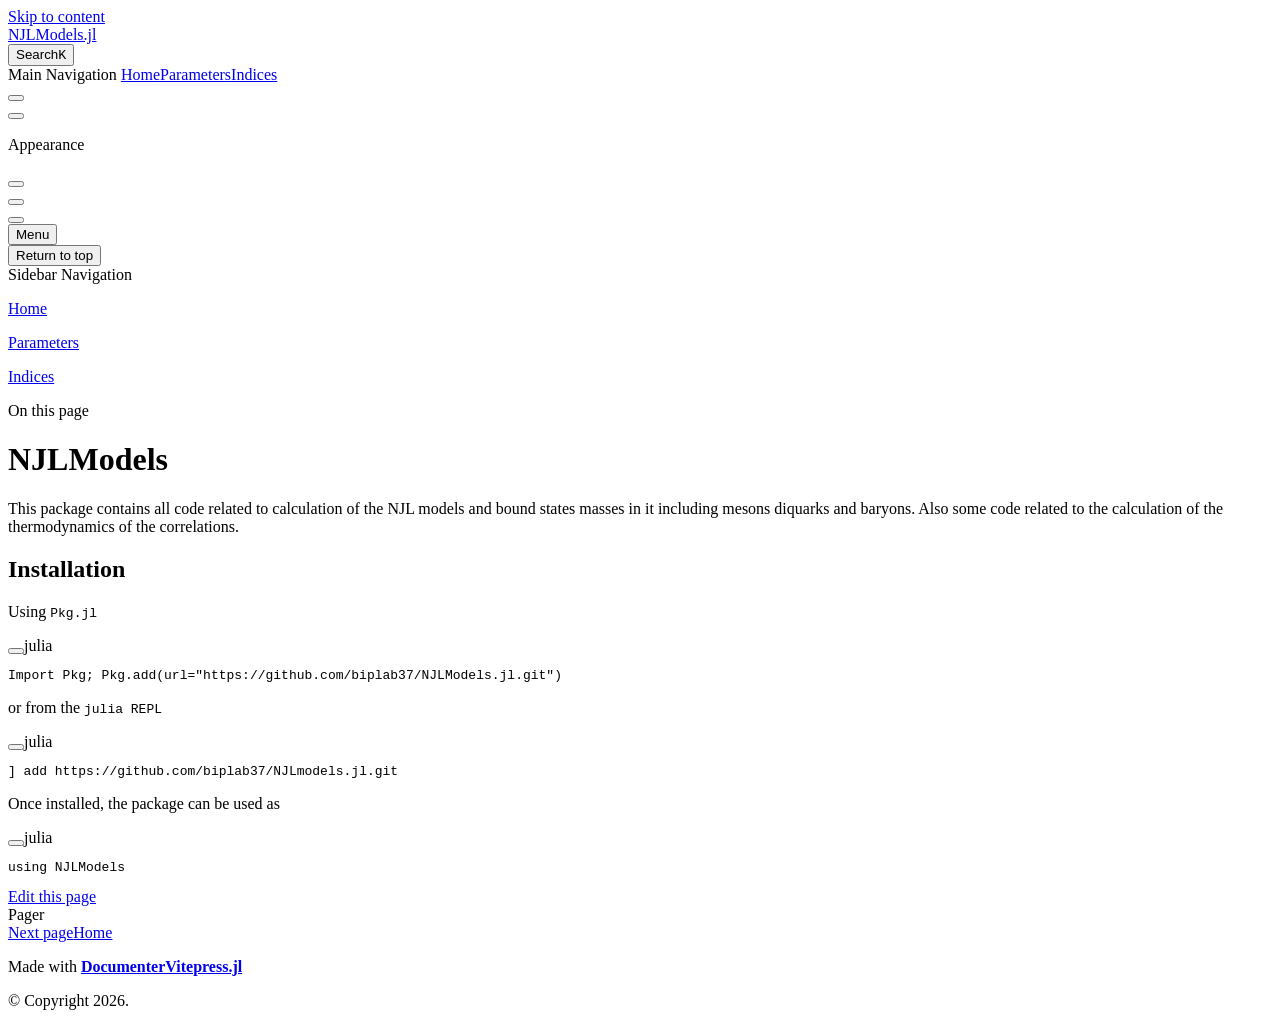
==== commit 10eb0a1f: "build based on f56df0b" ====
--- a/dev/index.html
+++ b/dev/index.html
@@ -9,19 +9,19 @@
     <link rel="preload stylesheet" href="/NJLModels.jl/dev/assets/style.jdBXnmwj.css" as="style">
     <link rel="preload stylesheet" href="/NJLModels.jl/dev/vp-icons.css" as="style">
     
-    <script type="module" src="/NJLModels.jl/dev/assets/app.CBFg_Ltz.js"></script>
+    <script type="module" src="/NJLModels.jl/dev/assets/app.C0HSxjWh.js"></script>
     <link rel="preload" href="/NJLModels.jl/dev/assets/inter-roman-latin.Di8DUHzh.woff2" as="font" type="font/woff2" crossorigin="">
-    <link rel="modulepreload" href="/NJLModels.jl/dev/assets/chunks/theme.Dtr4VLlD.js">
+    <link rel="modulepreload" href="/NJLModels.jl/dev/assets/chunks/theme.7KNoqtQz.js">
     <link rel="modulepreload" href="/NJLModels.jl/dev/assets/chunks/framework.76LfvenH.js">
-    <link rel="modulepreload" href="/NJLModels.jl/dev/assets/index.md.DmeKypCm.lean.js">
+    <link rel="modulepreload" href="/NJLModels.jl/dev/assets/index.md.n4SJDJ7k.lean.js">
     <script src="/NJLModels.jl/versions.js"></script>
     <script src="/NJLModels.jl/dev/siteinfo.js"></script>
     <script id="check-dark-mode">(()=>{const e=localStorage.getItem("vitepress-theme-appearance")||"auto",a=window.matchMedia("(prefers-color-scheme: dark)").matches;(!e||e==="auto"?a:e==="dark")&&document.documentElement.classList.add("dark")})();</script>
     <script id="check-mac-os">document.documentElement.classList.toggle("mac",/Mac|iPhone|iPod|iPad/i.test(navigator.platform));</script>
   </head>
   <body>
-    <div id="app"><div class="Layout" data-v-a9a9e638><!--[--><!--]--><!--[--><span tabindex="-1" data-v-492508fc></span><a href="#VPContent" class="VPSkipLink visually-hidden" data-v-492508fc>Skip to content</a><!--]--><!----><header class="VPNav" data-v-a9a9e638 data-v-f1e365da><div class="VPNavBar" data-v-f1e365da data-v-822684d1><div class="wrapper" data-v-822684d1><div class="container" data-v-822684d1><div class="title" data-v-822684d1><div class="VPNavBarTitle has-sidebar" data-v-822684d1 data-v-0f4f798b><a class="title" href="/NJLModels.jl/dev/" data-v-0f4f798b><!--[--><!--]--><!----><span data-v-0f4f798b>NJLModels.jl</span><!--[--><!--]--></a></div></div><div class="content" data-v-822684d1><div class="content-body" data-v-822684d1><!--[--><!--[--><!--[--><!----><!--]--><!--]--><!--]--><div class="VPNavBarSearch search" data-v-822684d1><!--[--><!----><div id="local-search"><button type="button" class="DocSearch DocSearch-Button" aria-label="Search"><span class="DocSearch-Button-Container"><span class="vp-icon DocSearch-Search-Icon"></span><span class="DocSearch-Button-Placeholder">Search</span></span><span class="DocSearch-Button-Keys"><kbd class="DocSearch-Button-Key"></kbd><kbd class="DocSearch-Button-Key">K</kbd></span></button></div><!--]--></div><nav aria-labelledby="main-nav-aria-label" class="VPNavBarMenu menu" data-v-822684d1 data-v-e6d46098><span id="main-nav-aria-label" class="visually-hidden" data-v-e6d46098> Main Navigation </span><!--[--><!--[--><a class="VPLink link VPNavBarMenuLink" href="/NJLModels.jl/dev/index" tabindex="0" data-v-e6d46098 data-v-956ec74c><!--[--><span data-v-956ec74c>Home</span><!--]--></a><!--]--><!--[--><!----><!--]--><!--]--></nav><!----><div class="VPNavBarAppearance appearance" data-v-822684d1 data-v-af096f4a><button class="VPSwitch VPSwitchAppearance" type="button" role="switch" title aria-checked="false" data-v-af096f4a data-v-e40a8bb6 data-v-4a1c76db><span class="check" data-v-4a1c76db><span class="icon" data-v-4a1c76db><!--[--><span class="vpi-sun sun" data-v-e40a8bb6></span><span class="vpi-moon moon" data-v-e40a8bb6></span><!--]--></span></span></button></div><div class="VPSocialLinks VPNavBarSocialLinks social-links" data-v-822684d1 data-v-164c457f data-v-ee7a9424><!--[--><a class="VPSocialLink no-icon" href="https://github.com/biplab37/NJLModels.jl" aria-label="github" target="_blank" rel="noopener" data-v-ee7a9424 data-v-d26d30cb><span class="vpi-social-github"></span></a><!--]--></div><div class="VPFlyout VPNavBarExtra extra" data-v-822684d1 data-v-925effce data-v-04f5c5e9><button type="button" class="button" aria-haspopup="true" aria-expanded="false" aria-label="extra navigation" data-v-04f5c5e9><span class="vpi-more-horizontal icon" data-v-04f5c5e9></span></button><div class="menu" data-v-04f5c5e9><div class="VPMenu" data-v-04f5c5e9 data-v-7dd3104a><!----><!--[--><!--[--><!----><div class="group" data-v-925effce><div class="item appearance" data-v-925effce><p class="label" data-v-925effce>Appearance</p><div class="appearance-action" data-v-925effce><button class="VPSwitch VPSwitchAppearance" type="button" role="switch" title aria-checked="false" data-v-925effce data-v-e40a8bb6 data-v-4a1c76db><span class="check" data-v-4a1c76db><span class="icon" data-v-4a1c76db><!--[--><span class="vpi-sun sun" data-v-e40a8bb6></span><span class="vpi-moon moon" data-v-e40a8bb6></span><!--]--></span></span></button></div></div></div><div class="group" data-v-925effce><div class="item social-links" data-v-925effce><div class="VPSocialLinks social-links-list" data-v-925effce data-v-ee7a9424><!--[--><a class="VPSocialLink no-icon" href="https://github.com/biplab37/NJLModels.jl" aria-label="github" target="_blank" rel="noopener" data-v-ee7a9424 data-v-d26d30cb><span class="vpi-social-github"></span></a><!--]--></div></div></div><!--]--><!--]--></div></div></div><!--[--><!--[--><!--[--><div class="VPFlyout VPNolebaseEnhancedReadabilitiesMenu VPNolebaseEnhancedReadabilitiesMenuFlyout" aria-label="Enhanced Readability" role="menuitem" data-v-04f5c5e9><button type="button" class="button" aria-haspopup="true" aria-expanded="false" data-v-04f5c5e9><span class="text" data-v-04f5c5e9><span class="i-icon-park-outline:book-open option-icon" data-v-04f5c5e9></span><!----><span class="vpi-chevron-down text-icon" data-v-04f5c5e9></span></span></button><div class="menu" data-v-04f5c5e9><div class="VPMenu" data-v-04f5c5e9 data-v-7dd3104a><!----><!--[--><!--]--></div></div></div><!--]--><!--]--><!--]--><button type="button" class="VPNavBarHamburger hamburger" aria-label="mobile navigation" aria-expanded="false" aria-controls="VPNavScreen" data-v-822684d1 data-v-5dea55bf><span class="container" data-v-5dea55bf><span class="top" data-v-5dea55bf></span><span class="middle" data-v-5dea55bf></span><span class="bottom" data-v-5dea55bf></span></span></button></div></div></div></div><div class="divider" data-v-822684d1><div class="divider-line" data-v-822684d1></div></div></div><!----></header><div class="VPLocalNav has-sidebar empty" data-v-a9a9e638 data-v-070ab83d><div class="container" data-v-070ab83d><button class="menu" aria-expanded="false" aria-controls="VPSidebarNav" data-v-070ab83d><span class="vpi-align-left menu-icon" data-v-070ab83d></span><span class="menu-text" data-v-070ab83d>Menu</span></button><div class="VPLocalNavOutlineDropdown" style="--vp-vh:0px;" data-v-070ab83d data-v-168ddf5d><button data-v-168ddf5d>Return to top</button><!----></div></div></div><aside class="VPSidebar" data-v-a9a9e638 data-v-18756405><div class="curtain" data-v-18756405></div><nav class="nav" id="VPSidebarNav" aria-labelledby="sidebar-aria-label" tabindex="-1" data-v-18756405><span class="visually-hidden" id="sidebar-aria-label" data-v-18756405> Sidebar Navigation </span><!--[--><!--]--><!--[--><div class="no-transition group" data-v-9e426adc><section class="VPSidebarItem level-0" data-v-9e426adc data-v-a4b0d9bf><!----><div class="items" data-v-a4b0d9bf><!--[--><div class="VPSidebarItem level-1 is-link" data-v-a4b0d9bf><div class="item" data-v-a4b0d9bf><div class="indicator" data-v-a4b0d9bf></div><a class="VPLink link link" href="/NJLModels.jl/dev/index" data-v-a4b0d9bf><!--[--><p class="text" data-v-a4b0d9bf>Home</p><!--]--></a><!----></div><!----></div><!--]--></div></section></div><!--]--><!--[--><!--]--></nav></aside><div class="VPContent has-sidebar" id="VPContent" data-v-a9a9e638 data-v-91765379><div class="VPDoc has-sidebar has-aside" data-v-91765379 data-v-83890dd9><!--[--><!--]--><div class="container" data-v-83890dd9><div class="aside" data-v-83890dd9><div class="aside-curtain" data-v-83890dd9></div><div class="aside-container" data-v-83890dd9><div class="aside-content" data-v-83890dd9><div class="VPDocAside" data-v-83890dd9 data-v-6d7b3c46><!--[--><!--]--><!--[--><!--]--><nav aria-labelledby="doc-outline-aria-label" class="VPDocAsideOutline" data-v-6d7b3c46 data-v-b38bf2ff><div class="content" data-v-b38bf2ff><div class="outline-marker" data-v-b38bf2ff></div><div aria-level="2" class="outline-title" id="doc-outline-aria-label" role="heading" data-v-b38bf2ff>On this page</div><ul class="VPDocOutlineItem root" data-v-b38bf2ff data-v-3f927ebe><!--[--><!--]--></ul></div></nav><!--[--><!--]--><div class="spacer" data-v-6d7b3c46></div><!--[--><!--]--><!----><!--[--><!--]--><!--[--><!--]--></div></div></div></div><div class="content" data-v-83890dd9><div class="content-container" data-v-83890dd9><!--[--><!--]--><main class="main" data-v-83890dd9><div style="position:relative;" class="vp-doc _NJLModels_jl_dev_" data-v-83890dd9><div><h1 id="NJLModels" tabindex="-1">NJLModels <a class="header-anchor" href="#NJLModels" aria-label="Permalink to &quot;NJLModels {#NJLModels}&quot;">​</a></h1><p>This package contains all code related to calculation of the NJL models and bound states masses in it including mesons diquarks and baryons. Also some code related to the calculation of the thermodynamics of the correlations.</p><h2 id="Installation" tabindex="-1">Installation <a class="header-anchor" href="#Installation" aria-label="Permalink to &quot;Installation {#Installation}&quot;">​</a></h2><p>Using <code>Pkg.jl</code></p><div class="language-julia vp-adaptive-theme"><button title="Copy Code" class="copy"></button><span class="lang">julia</span><pre class="shiki shiki-themes github-light github-dark vp-code" tabindex="0"><code><span class="line"><span style="--shiki-light:#24292E;--shiki-dark:#E1E4E8;">Import Pkg; Pkg</span><span style="--shiki-light:#D73A49;--shiki-dark:#F97583;">.</span><span style="--shiki-light:#005CC5;--shiki-dark:#79B8FF;">add</span><span style="--shiki-light:#24292E;--shiki-dark:#E1E4E8;">(url</span><span style="--shiki-light:#D73A49;--shiki-dark:#F97583;">=</span><span style="--shiki-light:#032F62;--shiki-dark:#9ECBFF;">&quot;https://github.com/biplab37/NJLModels.jl.git&quot;</span><span style="--shiki-light:#24292E;--shiki-dark:#E1E4E8;">)</span></span></code></pre></div><p>or from the <code>julia REPL</code></p><div class="language-julia vp-adaptive-theme"><button title="Copy Code" class="copy"></button><span class="lang">julia</span><pre class="shiki shiki-themes github-light github-dark vp-code" tabindex="0"><code><span class="line"><span style="--shiki-light:#24292E;--shiki-dark:#E1E4E8;">] add https</span><span style="--shiki-light:#D73A49;--shiki-dark:#F97583;">://</span><span style="--shiki-light:#24292E;--shiki-dark:#E1E4E8;">github</span><span style="--shiki-light:#D73A49;--shiki-dark:#F97583;">.</span><span style="--shiki-light:#24292E;--shiki-dark:#E1E4E8;">com</span><span style="--shiki-light:#D73A49;--shiki-dark:#F97583;">/</span><span style="--shiki-light:#24292E;--shiki-dark:#E1E4E8;">biplab37</span><span style="--shiki-light:#D73A49;--shiki-dark:#F97583;">/</span><span style="--shiki-light:#24292E;--shiki-dark:#E1E4E8;">NJLmodels</span><span style="--shiki-light:#D73A49;--shiki-dark:#F97583;">.</span><span style="--shiki-light:#24292E;--shiki-dark:#E1E4E8;">jl</span><span style="--shiki-light:#D73A49;--shiki-dark:#F97583;">.</span><span style="--shiki-light:#24292E;--shiki-dark:#E1E4E8;">git</span></span></code></pre></div><p>Once installed, the package can be used as</p><div class="language-julia vp-adaptive-theme"><button title="Copy Code" class="copy"></button><span class="lang">julia</span><pre class="shiki shiki-themes github-light github-dark vp-code" tabindex="0"><code><span class="line"><span style="--shiki-light:#D73A49;--shiki-dark:#F97583;">using</span><span style="--shiki-light:#24292E;--shiki-dark:#E1E4E8;"> NJLModels</span></span></code></pre></div><h2 id="Indices" tabindex="-1">Indices <a class="header-anchor" href="#Indices" aria-label="Permalink to &quot;Indices {#Indices}&quot;">​</a></h2><h1 id="Functions-and-types" tabindex="-1">Functions and types <a class="header-anchor" href="#Functions-and-types" aria-label="Permalink to &quot;Functions and types {#Functions-and-types}&quot;">​</a></h1><ul><li><a href="#NJLModels.Parameters"><code>NJLModels.Parameters</code></a></li></ul><details class="jldocstring custom-block" open><summary><a id="NJLModels.Parameters" href="#NJLModels.Parameters"><span class="jlbinding">NJLModels.Parameters</span></a> <span class="VPBadge info jlObjectType jlType"><!--[-->Type<!--]--></span></summary><p>Top level abstraction for controlling the constant parameters</p><span class="VPBadge info source-link"><!--[--><a href="https://github.com/biplab37/NJLModels.jl/blob/498d3e9805318fab0ead576580061f79cf8da27a/src/custom_types.jl#L1-L3" target="_blank" rel="noreferrer">source</a><!--]--></span></details></div></div></main><footer class="VPDocFooter" data-v-83890dd9 data-v-4f9813fa><!--[--><!--]--><div class="edit-info" data-v-4f9813fa><div class="edit-link" data-v-4f9813fa><a class="VPLink link vp-external-link-icon no-icon edit-link-button" href="https://https://github.com/biplab37/NJLModels.jl/edit/main/docs/src/index.md" target="_blank" rel="noreferrer" data-v-4f9813fa><!--[--><span class="vpi-square-pen edit-link-icon" data-v-4f9813fa></span> Edit this page<!--]--></a></div><!----></div><nav class="prev-next" aria-labelledby="doc-footer-aria-label" data-v-4f9813fa><span class="visually-hidden" id="doc-footer-aria-label" data-v-4f9813fa>Pager</span><div class="pager" data-v-4f9813fa><!----></div><div class="pager" data-v-4f9813fa><a class="VPLink link pager-link next" href="/NJLModels.jl/dev/index" data-v-4f9813fa><!--[--><span class="desc" data-v-4f9813fa>Next page</span><span class="title" data-v-4f9813fa>Home</span><!--]--></a></div></nav></footer><!--[--><!--]--></div></div></div><!--[--><!--]--></div></div><footer class="VPFooter has-sidebar" data-v-a9a9e638 data-v-c970a860><div class="container" data-v-c970a860><p class="message" data-v-c970a860>Made with <a href="https://luxdl.github.io/DocumenterVitepress.jl/dev/" target="_blank"><strong>DocumenterVitepress.jl</strong></a><br></p><p class="copyright" data-v-c970a860>© Copyright 2026.</p></div></footer><!--[--><!--]--></div></div>
-    <script>window.__VP_HASH_MAP__=JSON.parse("{\"index.md\":\"DmeKypCm\"}");window.__VP_SITE_DATA__=JSON.parse("{\"lang\":\"en-US\",\"dir\":\"ltr\",\"title\":\"NJLModels.jl\",\"description\":\"Documentation for NJLModels.jl\",\"base\":\"/NJLModels.jl/dev/\",\"head\":[],\"router\":{\"prefetchLinks\":true},\"appearance\":true,\"themeConfig\":{\"outline\":\"deep\",\"search\":{\"provider\":\"local\",\"options\":{\"detailedView\":true}},\"nav\":[{\"text\":\"Home\",\"link\":\"/index\"},{\"component\":\"VersionPicker\"}],\"sidebar\":[{\"text\":\"Home\",\"link\":\"/index\"}],\"sidebarDrawer\":false,\"editLink\":{\"pattern\":\"https://https://github.com/biplab37/NJLModels.jl/edit/main/docs/src/:path\"},\"socialLinks\":[{\"icon\":\"github\",\"link\":\"https://github.com/biplab37/NJLModels.jl\"}],\"footer\":{\"message\":\"Made with <a href=\\\"https://luxdl.github.io/DocumenterVitepress.jl/dev/\\\" target=\\\"_blank\\\"><strong>DocumenterVitepress.jl</strong></a><br>\",\"copyright\":\"© Copyright 2026.\"}},\"locales\":{},\"scrollOffset\":134,\"cleanUrls\":true}");</script>
+    <div id="app"><div class="Layout" data-v-a9a9e638><!--[--><!--]--><!--[--><span tabindex="-1" data-v-492508fc></span><a href="#VPContent" class="VPSkipLink visually-hidden" data-v-492508fc>Skip to content</a><!--]--><!----><header class="VPNav" data-v-a9a9e638 data-v-f1e365da><div class="VPNavBar" data-v-f1e365da data-v-822684d1><div class="wrapper" data-v-822684d1><div class="container" data-v-822684d1><div class="title" data-v-822684d1><div class="VPNavBarTitle has-sidebar" data-v-822684d1 data-v-0f4f798b><a class="title" href="/NJLModels.jl/dev/" data-v-0f4f798b><!--[--><!--]--><!----><span data-v-0f4f798b>NJLModels.jl</span><!--[--><!--]--></a></div></div><div class="content" data-v-822684d1><div class="content-body" data-v-822684d1><!--[--><!--[--><!--[--><!----><!--]--><!--]--><!--]--><div class="VPNavBarSearch search" data-v-822684d1><!--[--><!----><div id="local-search"><button type="button" class="DocSearch DocSearch-Button" aria-label="Search"><span class="DocSearch-Button-Container"><span class="vp-icon DocSearch-Search-Icon"></span><span class="DocSearch-Button-Placeholder">Search</span></span><span class="DocSearch-Button-Keys"><kbd class="DocSearch-Button-Key"></kbd><kbd class="DocSearch-Button-Key">K</kbd></span></button></div><!--]--></div><nav aria-labelledby="main-nav-aria-label" class="VPNavBarMenu menu" data-v-822684d1 data-v-e6d46098><span id="main-nav-aria-label" class="visually-hidden" data-v-e6d46098> Main Navigation </span><!--[--><!--[--><a class="VPLink link VPNavBarMenuLink" href="/NJLModels.jl/dev/index" tabindex="0" data-v-e6d46098 data-v-956ec74c><!--[--><span data-v-956ec74c>Home</span><!--]--></a><!--]--><!--[--><a class="VPLink link VPNavBarMenuLink" href="/NJLModels.jl/dev/pages/parameters" tabindex="0" data-v-e6d46098 data-v-956ec74c><!--[--><span data-v-956ec74c>Parameters</span><!--]--></a><!--]--><!--[--><a class="VPLink link VPNavBarMenuLink" href="/NJLModels.jl/dev/pages/indices" tabindex="0" data-v-e6d46098 data-v-956ec74c><!--[--><span data-v-956ec74c>Indices</span><!--]--></a><!--]--><!--[--><!----><!--]--><!--]--></nav><!----><div class="VPNavBarAppearance appearance" data-v-822684d1 data-v-af096f4a><button class="VPSwitch VPSwitchAppearance" type="button" role="switch" title aria-checked="false" data-v-af096f4a data-v-e40a8bb6 data-v-4a1c76db><span class="check" data-v-4a1c76db><span class="icon" data-v-4a1c76db><!--[--><span class="vpi-sun sun" data-v-e40a8bb6></span><span class="vpi-moon moon" data-v-e40a8bb6></span><!--]--></span></span></button></div><div class="VPSocialLinks VPNavBarSocialLinks social-links" data-v-822684d1 data-v-164c457f data-v-ee7a9424><!--[--><a class="VPSocialLink no-icon" href="https://github.com/biplab37/NJLModels.jl" aria-label="github" target="_blank" rel="noopener" data-v-ee7a9424 data-v-d26d30cb><span class="vpi-social-github"></span></a><!--]--></div><div class="VPFlyout VPNavBarExtra extra" data-v-822684d1 data-v-925effce data-v-04f5c5e9><button type="button" class="button" aria-haspopup="true" aria-expanded="false" aria-label="extra navigation" data-v-04f5c5e9><span class="vpi-more-horizontal icon" data-v-04f5c5e9></span></button><div class="menu" data-v-04f5c5e9><div class="VPMenu" data-v-04f5c5e9 data-v-7dd3104a><!----><!--[--><!--[--><!----><div class="group" data-v-925effce><div class="item appearance" data-v-925effce><p class="label" data-v-925effce>Appearance</p><div class="appearance-action" data-v-925effce><button class="VPSwitch VPSwitchAppearance" type="button" role="switch" title aria-checked="false" data-v-925effce data-v-e40a8bb6 data-v-4a1c76db><span class="check" data-v-4a1c76db><span class="icon" data-v-4a1c76db><!--[--><span class="vpi-sun sun" data-v-e40a8bb6></span><span class="vpi-moon moon" data-v-e40a8bb6></span><!--]--></span></span></button></div></div></div><div class="group" data-v-925effce><div class="item social-links" data-v-925effce><div class="VPSocialLinks social-links-list" data-v-925effce data-v-ee7a9424><!--[--><a class="VPSocialLink no-icon" href="https://github.com/biplab37/NJLModels.jl" aria-label="github" target="_blank" rel="noopener" data-v-ee7a9424 data-v-d26d30cb><span class="vpi-social-github"></span></a><!--]--></div></div></div><!--]--><!--]--></div></div></div><!--[--><!--[--><!--[--><div class="VPFlyout VPNolebaseEnhancedReadabilitiesMenu VPNolebaseEnhancedReadabilitiesMenuFlyout" aria-label="Enhanced Readability" role="menuitem" data-v-04f5c5e9><button type="button" class="button" aria-haspopup="true" aria-expanded="false" data-v-04f5c5e9><span class="text" data-v-04f5c5e9><span class="i-icon-park-outline:book-open option-icon" data-v-04f5c5e9></span><!----><span class="vpi-chevron-down text-icon" data-v-04f5c5e9></span></span></button><div class="menu" data-v-04f5c5e9><div class="VPMenu" data-v-04f5c5e9 data-v-7dd3104a><!----><!--[--><!--]--></div></div></div><!--]--><!--]--><!--]--><button type="button" class="VPNavBarHamburger hamburger" aria-label="mobile navigation" aria-expanded="false" aria-controls="VPNavScreen" data-v-822684d1 data-v-5dea55bf><span class="container" data-v-5dea55bf><span class="top" data-v-5dea55bf></span><span class="middle" data-v-5dea55bf></span><span class="bottom" data-v-5dea55bf></span></span></button></div></div></div></div><div class="divider" data-v-822684d1><div class="divider-line" data-v-822684d1></div></div></div><!----></header><div class="VPLocalNav has-sidebar empty" data-v-a9a9e638 data-v-070ab83d><div class="container" data-v-070ab83d><button class="menu" aria-expanded="false" aria-controls="VPSidebarNav" data-v-070ab83d><span class="vpi-align-left menu-icon" data-v-070ab83d></span><span class="menu-text" data-v-070ab83d>Menu</span></button><div class="VPLocalNavOutlineDropdown" style="--vp-vh:0px;" data-v-070ab83d data-v-168ddf5d><button data-v-168ddf5d>Return to top</button><!----></div></div></div><aside class="VPSidebar" data-v-a9a9e638 data-v-18756405><div class="curtain" data-v-18756405></div><nav class="nav" id="VPSidebarNav" aria-labelledby="sidebar-aria-label" tabindex="-1" data-v-18756405><span class="visually-hidden" id="sidebar-aria-label" data-v-18756405> Sidebar Navigation </span><!--[--><!--]--><!--[--><div class="no-transition group" data-v-9e426adc><section class="VPSidebarItem level-0" data-v-9e426adc data-v-a4b0d9bf><!----><div class="items" data-v-a4b0d9bf><!--[--><div class="VPSidebarItem level-1 is-link" data-v-a4b0d9bf><div class="item" data-v-a4b0d9bf><div class="indicator" data-v-a4b0d9bf></div><a class="VPLink link link" href="/NJLModels.jl/dev/index" data-v-a4b0d9bf><!--[--><p class="text" data-v-a4b0d9bf>Home</p><!--]--></a><!----></div><!----></div><div class="VPSidebarItem level-1 is-link" data-v-a4b0d9bf><div class="item" data-v-a4b0d9bf><div class="indicator" data-v-a4b0d9bf></div><a class="VPLink link link" href="/NJLModels.jl/dev/pages/parameters" data-v-a4b0d9bf><!--[--><p class="text" data-v-a4b0d9bf>Parameters</p><!--]--></a><!----></div><!----></div><div class="VPSidebarItem level-1 is-link" data-v-a4b0d9bf><div class="item" data-v-a4b0d9bf><div class="indicator" data-v-a4b0d9bf></div><a class="VPLink link link" href="/NJLModels.jl/dev/pages/indices" data-v-a4b0d9bf><!--[--><p class="text" data-v-a4b0d9bf>Indices</p><!--]--></a><!----></div><!----></div><!--]--></div></section></div><!--]--><!--[--><!--]--></nav></aside><div class="VPContent has-sidebar" id="VPContent" data-v-a9a9e638 data-v-91765379><div class="VPDoc has-sidebar has-aside" data-v-91765379 data-v-83890dd9><!--[--><!--]--><div class="container" data-v-83890dd9><div class="aside" data-v-83890dd9><div class="aside-curtain" data-v-83890dd9></div><div class="aside-container" data-v-83890dd9><div class="aside-content" data-v-83890dd9><div class="VPDocAside" data-v-83890dd9 data-v-6d7b3c46><!--[--><!--]--><!--[--><!--]--><nav aria-labelledby="doc-outline-aria-label" class="VPDocAsideOutline" data-v-6d7b3c46 data-v-b38bf2ff><div class="content" data-v-b38bf2ff><div class="outline-marker" data-v-b38bf2ff></div><div aria-level="2" class="outline-title" id="doc-outline-aria-label" role="heading" data-v-b38bf2ff>On this page</div><ul class="VPDocOutlineItem root" data-v-b38bf2ff data-v-3f927ebe><!--[--><!--]--></ul></div></nav><!--[--><!--]--><div class="spacer" data-v-6d7b3c46></div><!--[--><!--]--><!----><!--[--><!--]--><!--[--><!--]--></div></div></div></div><div class="content" data-v-83890dd9><div class="content-container" data-v-83890dd9><!--[--><!--]--><main class="main" data-v-83890dd9><div style="position:relative;" class="vp-doc _NJLModels_jl_dev_" data-v-83890dd9><div><h1 id="NJLModels" tabindex="-1">NJLModels <a class="header-anchor" href="#NJLModels" aria-label="Permalink to &quot;NJLModels {#NJLModels}&quot;">​</a></h1><p>This package contains all code related to calculation of the NJL models and bound states masses in it including mesons diquarks and baryons. Also some code related to the calculation of the thermodynamics of the correlations.</p><h2 id="Installation" tabindex="-1">Installation <a class="header-anchor" href="#Installation" aria-label="Permalink to &quot;Installation {#Installation}&quot;">​</a></h2><p>Using <code>Pkg.jl</code></p><div class="language-julia vp-adaptive-theme"><button title="Copy Code" class="copy"></button><span class="lang">julia</span><pre class="shiki shiki-themes github-light github-dark vp-code" tabindex="0"><code><span class="line"><span style="--shiki-light:#24292E;--shiki-dark:#E1E4E8;">Import Pkg; Pkg</span><span style="--shiki-light:#D73A49;--shiki-dark:#F97583;">.</span><span style="--shiki-light:#005CC5;--shiki-dark:#79B8FF;">add</span><span style="--shiki-light:#24292E;--shiki-dark:#E1E4E8;">(url</span><span style="--shiki-light:#D73A49;--shiki-dark:#F97583;">=</span><span style="--shiki-light:#032F62;--shiki-dark:#9ECBFF;">&quot;https://github.com/biplab37/NJLModels.jl.git&quot;</span><span style="--shiki-light:#24292E;--shiki-dark:#E1E4E8;">)</span></span></code></pre></div><p>or from the <code>julia REPL</code></p><div class="language-julia vp-adaptive-theme"><button title="Copy Code" class="copy"></button><span class="lang">julia</span><pre class="shiki shiki-themes github-light github-dark vp-code" tabindex="0"><code><span class="line"><span style="--shiki-light:#24292E;--shiki-dark:#E1E4E8;">] add https</span><span style="--shiki-light:#D73A49;--shiki-dark:#F97583;">://</span><span style="--shiki-light:#24292E;--shiki-dark:#E1E4E8;">github</span><span style="--shiki-light:#D73A49;--shiki-dark:#F97583;">.</span><span style="--shiki-light:#24292E;--shiki-dark:#E1E4E8;">com</span><span style="--shiki-light:#D73A49;--shiki-dark:#F97583;">/</span><span style="--shiki-light:#24292E;--shiki-dark:#E1E4E8;">biplab37</span><span style="--shiki-light:#D73A49;--shiki-dark:#F97583;">/</span><span style="--shiki-light:#24292E;--shiki-dark:#E1E4E8;">NJLmodels</span><span style="--shiki-light:#D73A49;--shiki-dark:#F97583;">.</span><span style="--shiki-light:#24292E;--shiki-dark:#E1E4E8;">jl</span><span style="--shiki-light:#D73A49;--shiki-dark:#F97583;">.</span><span style="--shiki-light:#24292E;--shiki-dark:#E1E4E8;">git</span></span></code></pre></div><p>Once installed, the package can be used as</p><div class="language-julia vp-adaptive-theme"><button title="Copy Code" class="copy"></button><span class="lang">julia</span><pre class="shiki shiki-themes github-light github-dark vp-code" tabindex="0"><code><span class="line"><span style="--shiki-light:#D73A49;--shiki-dark:#F97583;">using</span><span style="--shiki-light:#24292E;--shiki-dark:#E1E4E8;"> NJLModels</span></span></code></pre></div></div></div></main><footer class="VPDocFooter" data-v-83890dd9 data-v-4f9813fa><!--[--><!--]--><div class="edit-info" data-v-4f9813fa><div class="edit-link" data-v-4f9813fa><a class="VPLink link vp-external-link-icon no-icon edit-link-button" href="https://https://github.com/biplab37/NJLModels.jl/edit/main/docs/src/index.md" target="_blank" rel="noreferrer" data-v-4f9813fa><!--[--><span class="vpi-square-pen edit-link-icon" data-v-4f9813fa></span> Edit this page<!--]--></a></div><!----></div><nav class="prev-next" aria-labelledby="doc-footer-aria-label" data-v-4f9813fa><span class="visually-hidden" id="doc-footer-aria-label" data-v-4f9813fa>Pager</span><div class="pager" data-v-4f9813fa><!----></div><div class="pager" data-v-4f9813fa><a class="VPLink link pager-link next" href="/NJLModels.jl/dev/index" data-v-4f9813fa><!--[--><span class="desc" data-v-4f9813fa>Next page</span><span class="title" data-v-4f9813fa>Home</span><!--]--></a></div></nav></footer><!--[--><!--]--></div></div></div><!--[--><!--]--></div></div><footer class="VPFooter has-sidebar" data-v-a9a9e638 data-v-c970a860><div class="container" data-v-c970a860><p class="message" data-v-c970a860>Made with <a href="https://luxdl.github.io/DocumenterVitepress.jl/dev/" target="_blank"><strong>DocumenterVitepress.jl</strong></a><br></p><p class="copyright" data-v-c970a860>© Copyright 2026.</p></div></footer><!--[--><!--]--></div></div>
+    <script>window.__VP_HASH_MAP__=JSON.parse("{\"index.md\":\"n4SJDJ7k\",\"pages_indices.md\":\"BWlKFlIL\",\"pages_parameters.md\":\"H0CdKys0\"}");window.__VP_SITE_DATA__=JSON.parse("{\"lang\":\"en-US\",\"dir\":\"ltr\",\"title\":\"NJLModels.jl\",\"description\":\"Documentation for NJLModels.jl\",\"base\":\"/NJLModels.jl/dev/\",\"head\":[],\"router\":{\"prefetchLinks\":true},\"appearance\":true,\"themeConfig\":{\"outline\":\"deep\",\"search\":{\"provider\":\"local\",\"options\":{\"detailedView\":true}},\"nav\":[{\"text\":\"Home\",\"link\":\"/index\"},{\"text\":\"Parameters\",\"link\":\"/pages/parameters\"},{\"text\":\"Indices\",\"link\":\"/pages/indices\"},{\"component\":\"VersionPicker\"}],\"sidebar\":[{\"text\":\"Home\",\"link\":\"/index\"},{\"text\":\"Parameters\",\"link\":\"/pages/parameters\"},{\"text\":\"Indices\",\"link\":\"/pages/indices\"}],\"sidebarDrawer\":false,\"editLink\":{\"pattern\":\"https://https://github.com/biplab37/NJLModels.jl/edit/main/docs/src/:path\"},\"socialLinks\":[{\"icon\":\"github\",\"link\":\"https://github.com/biplab37/NJLModels.jl\"}],\"footer\":{\"message\":\"Made with <a href=\\\"https://luxdl.github.io/DocumenterVitepress.jl/dev/\\\" target=\\\"_blank\\\"><strong>DocumenterVitepress.jl</strong></a><br>\",\"copyright\":\"© Copyright 2026.\"}},\"locales\":{},\"scrollOffset\":134,\"cleanUrls\":true}");</script>
     
   </body>
 </html>
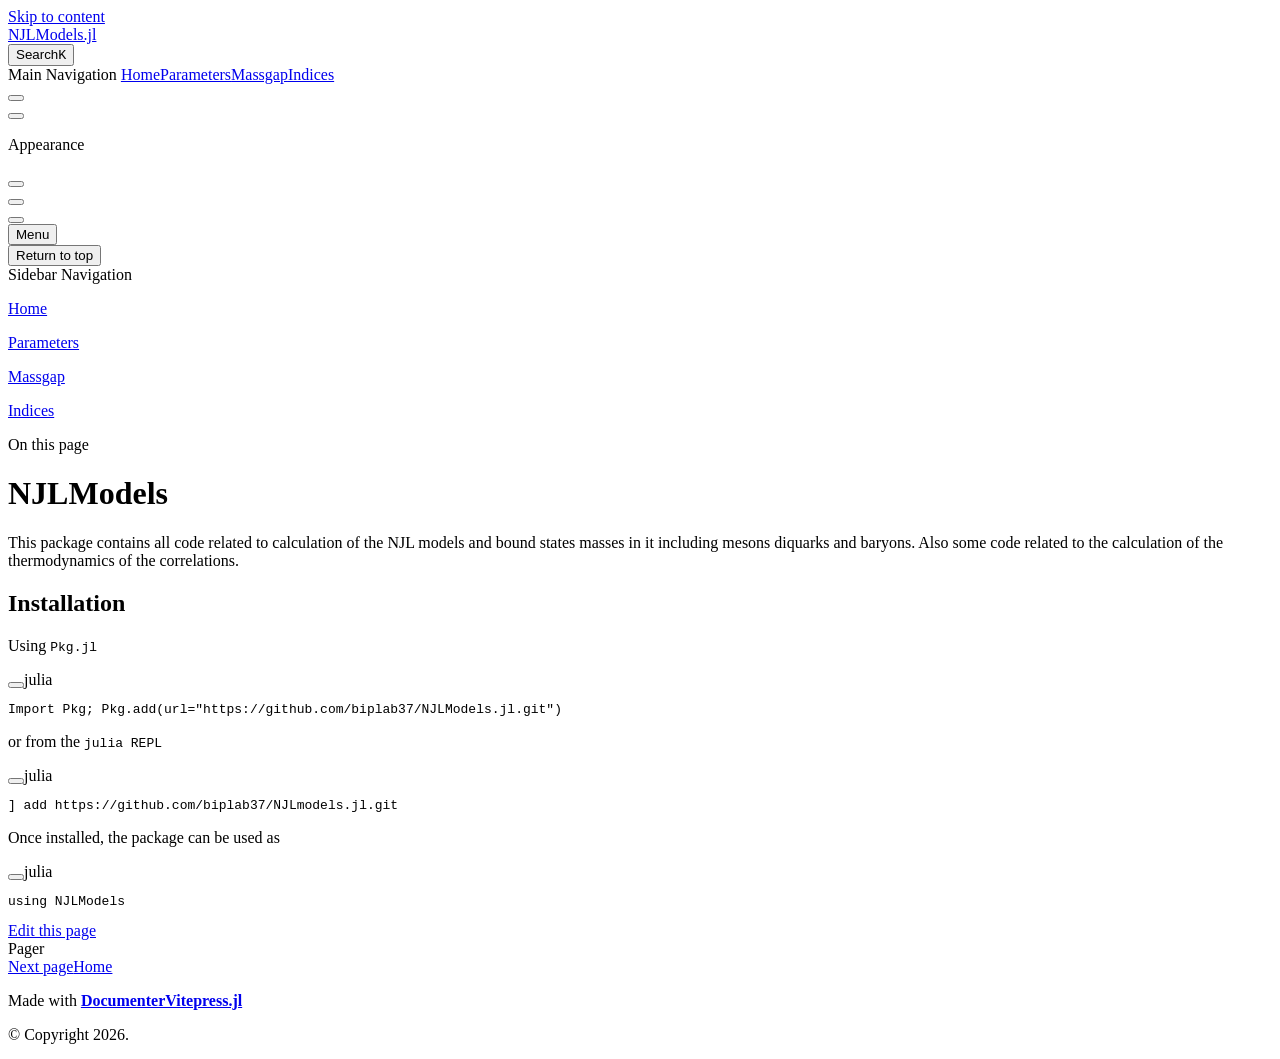
==== commit 4d756c28: "build based on 0f1e74a" ====
--- a/dev/index.html
+++ b/dev/index.html
@@ -9,19 +9,19 @@
     <link rel="preload stylesheet" href="/NJLModels.jl/dev/assets/style.jdBXnmwj.css" as="style">
     <link rel="preload stylesheet" href="/NJLModels.jl/dev/vp-icons.css" as="style">
     
-    <script type="module" src="/NJLModels.jl/dev/assets/app.C0HSxjWh.js"></script>
+    <script type="module" src="/NJLModels.jl/dev/assets/app.BeRzQuKy.js"></script>
     <link rel="preload" href="/NJLModels.jl/dev/assets/inter-roman-latin.Di8DUHzh.woff2" as="font" type="font/woff2" crossorigin="">
-    <link rel="modulepreload" href="/NJLModels.jl/dev/assets/chunks/theme.7KNoqtQz.js">
-    <link rel="modulepreload" href="/NJLModels.jl/dev/assets/chunks/framework.76LfvenH.js">
-    <link rel="modulepreload" href="/NJLModels.jl/dev/assets/index.md.n4SJDJ7k.lean.js">
+    <link rel="modulepreload" href="/NJLModels.jl/dev/assets/chunks/theme.BHHLlAgT.js">
+    <link rel="modulepreload" href="/NJLModels.jl/dev/assets/chunks/framework.3kclG3hs.js">
+    <link rel="modulepreload" href="/NJLModels.jl/dev/assets/index.md.CJ5v6kbd.lean.js">
     <script src="/NJLModels.jl/versions.js"></script>
     <script src="/NJLModels.jl/dev/siteinfo.js"></script>
     <script id="check-dark-mode">(()=>{const e=localStorage.getItem("vitepress-theme-appearance")||"auto",a=window.matchMedia("(prefers-color-scheme: dark)").matches;(!e||e==="auto"?a:e==="dark")&&document.documentElement.classList.add("dark")})();</script>
     <script id="check-mac-os">document.documentElement.classList.toggle("mac",/Mac|iPhone|iPod|iPad/i.test(navigator.platform));</script>
   </head>
   <body>
-    <div id="app"><div class="Layout" data-v-a9a9e638><!--[--><!--]--><!--[--><span tabindex="-1" data-v-492508fc></span><a href="#VPContent" class="VPSkipLink visually-hidden" data-v-492508fc>Skip to content</a><!--]--><!----><header class="VPNav" data-v-a9a9e638 data-v-f1e365da><div class="VPNavBar" data-v-f1e365da data-v-822684d1><div class="wrapper" data-v-822684d1><div class="container" data-v-822684d1><div class="title" data-v-822684d1><div class="VPNavBarTitle has-sidebar" data-v-822684d1 data-v-0f4f798b><a class="title" href="/NJLModels.jl/dev/" data-v-0f4f798b><!--[--><!--]--><!----><span data-v-0f4f798b>NJLModels.jl</span><!--[--><!--]--></a></div></div><div class="content" data-v-822684d1><div class="content-body" data-v-822684d1><!--[--><!--[--><!--[--><!----><!--]--><!--]--><!--]--><div class="VPNavBarSearch search" data-v-822684d1><!--[--><!----><div id="local-search"><button type="button" class="DocSearch DocSearch-Button" aria-label="Search"><span class="DocSearch-Button-Container"><span class="vp-icon DocSearch-Search-Icon"></span><span class="DocSearch-Button-Placeholder">Search</span></span><span class="DocSearch-Button-Keys"><kbd class="DocSearch-Button-Key"></kbd><kbd class="DocSearch-Button-Key">K</kbd></span></button></div><!--]--></div><nav aria-labelledby="main-nav-aria-label" class="VPNavBarMenu menu" data-v-822684d1 data-v-e6d46098><span id="main-nav-aria-label" class="visually-hidden" data-v-e6d46098> Main Navigation </span><!--[--><!--[--><a class="VPLink link VPNavBarMenuLink" href="/NJLModels.jl/dev/index" tabindex="0" data-v-e6d46098 data-v-956ec74c><!--[--><span data-v-956ec74c>Home</span><!--]--></a><!--]--><!--[--><a class="VPLink link VPNavBarMenuLink" href="/NJLModels.jl/dev/pages/parameters" tabindex="0" data-v-e6d46098 data-v-956ec74c><!--[--><span data-v-956ec74c>Parameters</span><!--]--></a><!--]--><!--[--><a class="VPLink link VPNavBarMenuLink" href="/NJLModels.jl/dev/pages/indices" tabindex="0" data-v-e6d46098 data-v-956ec74c><!--[--><span data-v-956ec74c>Indices</span><!--]--></a><!--]--><!--[--><!----><!--]--><!--]--></nav><!----><div class="VPNavBarAppearance appearance" data-v-822684d1 data-v-af096f4a><button class="VPSwitch VPSwitchAppearance" type="button" role="switch" title aria-checked="false" data-v-af096f4a data-v-e40a8bb6 data-v-4a1c76db><span class="check" data-v-4a1c76db><span class="icon" data-v-4a1c76db><!--[--><span class="vpi-sun sun" data-v-e40a8bb6></span><span class="vpi-moon moon" data-v-e40a8bb6></span><!--]--></span></span></button></div><div class="VPSocialLinks VPNavBarSocialLinks social-links" data-v-822684d1 data-v-164c457f data-v-ee7a9424><!--[--><a class="VPSocialLink no-icon" href="https://github.com/biplab37/NJLModels.jl" aria-label="github" target="_blank" rel="noopener" data-v-ee7a9424 data-v-d26d30cb><span class="vpi-social-github"></span></a><!--]--></div><div class="VPFlyout VPNavBarExtra extra" data-v-822684d1 data-v-925effce data-v-04f5c5e9><button type="button" class="button" aria-haspopup="true" aria-expanded="false" aria-label="extra navigation" data-v-04f5c5e9><span class="vpi-more-horizontal icon" data-v-04f5c5e9></span></button><div class="menu" data-v-04f5c5e9><div class="VPMenu" data-v-04f5c5e9 data-v-7dd3104a><!----><!--[--><!--[--><!----><div class="group" data-v-925effce><div class="item appearance" data-v-925effce><p class="label" data-v-925effce>Appearance</p><div class="appearance-action" data-v-925effce><button class="VPSwitch VPSwitchAppearance" type="button" role="switch" title aria-checked="false" data-v-925effce data-v-e40a8bb6 data-v-4a1c76db><span class="check" data-v-4a1c76db><span class="icon" data-v-4a1c76db><!--[--><span class="vpi-sun sun" data-v-e40a8bb6></span><span class="vpi-moon moon" data-v-e40a8bb6></span><!--]--></span></span></button></div></div></div><div class="group" data-v-925effce><div class="item social-links" data-v-925effce><div class="VPSocialLinks social-links-list" data-v-925effce data-v-ee7a9424><!--[--><a class="VPSocialLink no-icon" href="https://github.com/biplab37/NJLModels.jl" aria-label="github" target="_blank" rel="noopener" data-v-ee7a9424 data-v-d26d30cb><span class="vpi-social-github"></span></a><!--]--></div></div></div><!--]--><!--]--></div></div></div><!--[--><!--[--><!--[--><div class="VPFlyout VPNolebaseEnhancedReadabilitiesMenu VPNolebaseEnhancedReadabilitiesMenuFlyout" aria-label="Enhanced Readability" role="menuitem" data-v-04f5c5e9><button type="button" class="button" aria-haspopup="true" aria-expanded="false" data-v-04f5c5e9><span class="text" data-v-04f5c5e9><span class="i-icon-park-outline:book-open option-icon" data-v-04f5c5e9></span><!----><span class="vpi-chevron-down text-icon" data-v-04f5c5e9></span></span></button><div class="menu" data-v-04f5c5e9><div class="VPMenu" data-v-04f5c5e9 data-v-7dd3104a><!----><!--[--><!--]--></div></div></div><!--]--><!--]--><!--]--><button type="button" class="VPNavBarHamburger hamburger" aria-label="mobile navigation" aria-expanded="false" aria-controls="VPNavScreen" data-v-822684d1 data-v-5dea55bf><span class="container" data-v-5dea55bf><span class="top" data-v-5dea55bf></span><span class="middle" data-v-5dea55bf></span><span class="bottom" data-v-5dea55bf></span></span></button></div></div></div></div><div class="divider" data-v-822684d1><div class="divider-line" data-v-822684d1></div></div></div><!----></header><div class="VPLocalNav has-sidebar empty" data-v-a9a9e638 data-v-070ab83d><div class="container" data-v-070ab83d><button class="menu" aria-expanded="false" aria-controls="VPSidebarNav" data-v-070ab83d><span class="vpi-align-left menu-icon" data-v-070ab83d></span><span class="menu-text" data-v-070ab83d>Menu</span></button><div class="VPLocalNavOutlineDropdown" style="--vp-vh:0px;" data-v-070ab83d data-v-168ddf5d><button data-v-168ddf5d>Return to top</button><!----></div></div></div><aside class="VPSidebar" data-v-a9a9e638 data-v-18756405><div class="curtain" data-v-18756405></div><nav class="nav" id="VPSidebarNav" aria-labelledby="sidebar-aria-label" tabindex="-1" data-v-18756405><span class="visually-hidden" id="sidebar-aria-label" data-v-18756405> Sidebar Navigation </span><!--[--><!--]--><!--[--><div class="no-transition group" data-v-9e426adc><section class="VPSidebarItem level-0" data-v-9e426adc data-v-a4b0d9bf><!----><div class="items" data-v-a4b0d9bf><!--[--><div class="VPSidebarItem level-1 is-link" data-v-a4b0d9bf><div class="item" data-v-a4b0d9bf><div class="indicator" data-v-a4b0d9bf></div><a class="VPLink link link" href="/NJLModels.jl/dev/index" data-v-a4b0d9bf><!--[--><p class="text" data-v-a4b0d9bf>Home</p><!--]--></a><!----></div><!----></div><div class="VPSidebarItem level-1 is-link" data-v-a4b0d9bf><div class="item" data-v-a4b0d9bf><div class="indicator" data-v-a4b0d9bf></div><a class="VPLink link link" href="/NJLModels.jl/dev/pages/parameters" data-v-a4b0d9bf><!--[--><p class="text" data-v-a4b0d9bf>Parameters</p><!--]--></a><!----></div><!----></div><div class="VPSidebarItem level-1 is-link" data-v-a4b0d9bf><div class="item" data-v-a4b0d9bf><div class="indicator" data-v-a4b0d9bf></div><a class="VPLink link link" href="/NJLModels.jl/dev/pages/indices" data-v-a4b0d9bf><!--[--><p class="text" data-v-a4b0d9bf>Indices</p><!--]--></a><!----></div><!----></div><!--]--></div></section></div><!--]--><!--[--><!--]--></nav></aside><div class="VPContent has-sidebar" id="VPContent" data-v-a9a9e638 data-v-91765379><div class="VPDoc has-sidebar has-aside" data-v-91765379 data-v-83890dd9><!--[--><!--]--><div class="container" data-v-83890dd9><div class="aside" data-v-83890dd9><div class="aside-curtain" data-v-83890dd9></div><div class="aside-container" data-v-83890dd9><div class="aside-content" data-v-83890dd9><div class="VPDocAside" data-v-83890dd9 data-v-6d7b3c46><!--[--><!--]--><!--[--><!--]--><nav aria-labelledby="doc-outline-aria-label" class="VPDocAsideOutline" data-v-6d7b3c46 data-v-b38bf2ff><div class="content" data-v-b38bf2ff><div class="outline-marker" data-v-b38bf2ff></div><div aria-level="2" class="outline-title" id="doc-outline-aria-label" role="heading" data-v-b38bf2ff>On this page</div><ul class="VPDocOutlineItem root" data-v-b38bf2ff data-v-3f927ebe><!--[--><!--]--></ul></div></nav><!--[--><!--]--><div class="spacer" data-v-6d7b3c46></div><!--[--><!--]--><!----><!--[--><!--]--><!--[--><!--]--></div></div></div></div><div class="content" data-v-83890dd9><div class="content-container" data-v-83890dd9><!--[--><!--]--><main class="main" data-v-83890dd9><div style="position:relative;" class="vp-doc _NJLModels_jl_dev_" data-v-83890dd9><div><h1 id="NJLModels" tabindex="-1">NJLModels <a class="header-anchor" href="#NJLModels" aria-label="Permalink to &quot;NJLModels {#NJLModels}&quot;">​</a></h1><p>This package contains all code related to calculation of the NJL models and bound states masses in it including mesons diquarks and baryons. Also some code related to the calculation of the thermodynamics of the correlations.</p><h2 id="Installation" tabindex="-1">Installation <a class="header-anchor" href="#Installation" aria-label="Permalink to &quot;Installation {#Installation}&quot;">​</a></h2><p>Using <code>Pkg.jl</code></p><div class="language-julia vp-adaptive-theme"><button title="Copy Code" class="copy"></button><span class="lang">julia</span><pre class="shiki shiki-themes github-light github-dark vp-code" tabindex="0"><code><span class="line"><span style="--shiki-light:#24292E;--shiki-dark:#E1E4E8;">Import Pkg; Pkg</span><span style="--shiki-light:#D73A49;--shiki-dark:#F97583;">.</span><span style="--shiki-light:#005CC5;--shiki-dark:#79B8FF;">add</span><span style="--shiki-light:#24292E;--shiki-dark:#E1E4E8;">(url</span><span style="--shiki-light:#D73A49;--shiki-dark:#F97583;">=</span><span style="--shiki-light:#032F62;--shiki-dark:#9ECBFF;">&quot;https://github.com/biplab37/NJLModels.jl.git&quot;</span><span style="--shiki-light:#24292E;--shiki-dark:#E1E4E8;">)</span></span></code></pre></div><p>or from the <code>julia REPL</code></p><div class="language-julia vp-adaptive-theme"><button title="Copy Code" class="copy"></button><span class="lang">julia</span><pre class="shiki shiki-themes github-light github-dark vp-code" tabindex="0"><code><span class="line"><span style="--shiki-light:#24292E;--shiki-dark:#E1E4E8;">] add https</span><span style="--shiki-light:#D73A49;--shiki-dark:#F97583;">://</span><span style="--shiki-light:#24292E;--shiki-dark:#E1E4E8;">github</span><span style="--shiki-light:#D73A49;--shiki-dark:#F97583;">.</span><span style="--shiki-light:#24292E;--shiki-dark:#E1E4E8;">com</span><span style="--shiki-light:#D73A49;--shiki-dark:#F97583;">/</span><span style="--shiki-light:#24292E;--shiki-dark:#E1E4E8;">biplab37</span><span style="--shiki-light:#D73A49;--shiki-dark:#F97583;">/</span><span style="--shiki-light:#24292E;--shiki-dark:#E1E4E8;">NJLmodels</span><span style="--shiki-light:#D73A49;--shiki-dark:#F97583;">.</span><span style="--shiki-light:#24292E;--shiki-dark:#E1E4E8;">jl</span><span style="--shiki-light:#D73A49;--shiki-dark:#F97583;">.</span><span style="--shiki-light:#24292E;--shiki-dark:#E1E4E8;">git</span></span></code></pre></div><p>Once installed, the package can be used as</p><div class="language-julia vp-adaptive-theme"><button title="Copy Code" class="copy"></button><span class="lang">julia</span><pre class="shiki shiki-themes github-light github-dark vp-code" tabindex="0"><code><span class="line"><span style="--shiki-light:#D73A49;--shiki-dark:#F97583;">using</span><span style="--shiki-light:#24292E;--shiki-dark:#E1E4E8;"> NJLModels</span></span></code></pre></div></div></div></main><footer class="VPDocFooter" data-v-83890dd9 data-v-4f9813fa><!--[--><!--]--><div class="edit-info" data-v-4f9813fa><div class="edit-link" data-v-4f9813fa><a class="VPLink link vp-external-link-icon no-icon edit-link-button" href="https://https://github.com/biplab37/NJLModels.jl/edit/main/docs/src/index.md" target="_blank" rel="noreferrer" data-v-4f9813fa><!--[--><span class="vpi-square-pen edit-link-icon" data-v-4f9813fa></span> Edit this page<!--]--></a></div><!----></div><nav class="prev-next" aria-labelledby="doc-footer-aria-label" data-v-4f9813fa><span class="visually-hidden" id="doc-footer-aria-label" data-v-4f9813fa>Pager</span><div class="pager" data-v-4f9813fa><!----></div><div class="pager" data-v-4f9813fa><a class="VPLink link pager-link next" href="/NJLModels.jl/dev/index" data-v-4f9813fa><!--[--><span class="desc" data-v-4f9813fa>Next page</span><span class="title" data-v-4f9813fa>Home</span><!--]--></a></div></nav></footer><!--[--><!--]--></div></div></div><!--[--><!--]--></div></div><footer class="VPFooter has-sidebar" data-v-a9a9e638 data-v-c970a860><div class="container" data-v-c970a860><p class="message" data-v-c970a860>Made with <a href="https://luxdl.github.io/DocumenterVitepress.jl/dev/" target="_blank"><strong>DocumenterVitepress.jl</strong></a><br></p><p class="copyright" data-v-c970a860>© Copyright 2026.</p></div></footer><!--[--><!--]--></div></div>
-    <script>window.__VP_HASH_MAP__=JSON.parse("{\"index.md\":\"n4SJDJ7k\",\"pages_indices.md\":\"BWlKFlIL\",\"pages_parameters.md\":\"H0CdKys0\"}");window.__VP_SITE_DATA__=JSON.parse("{\"lang\":\"en-US\",\"dir\":\"ltr\",\"title\":\"NJLModels.jl\",\"description\":\"Documentation for NJLModels.jl\",\"base\":\"/NJLModels.jl/dev/\",\"head\":[],\"router\":{\"prefetchLinks\":true},\"appearance\":true,\"themeConfig\":{\"outline\":\"deep\",\"search\":{\"provider\":\"local\",\"options\":{\"detailedView\":true}},\"nav\":[{\"text\":\"Home\",\"link\":\"/index\"},{\"text\":\"Parameters\",\"link\":\"/pages/parameters\"},{\"text\":\"Indices\",\"link\":\"/pages/indices\"},{\"component\":\"VersionPicker\"}],\"sidebar\":[{\"text\":\"Home\",\"link\":\"/index\"},{\"text\":\"Parameters\",\"link\":\"/pages/parameters\"},{\"text\":\"Indices\",\"link\":\"/pages/indices\"}],\"sidebarDrawer\":false,\"editLink\":{\"pattern\":\"https://https://github.com/biplab37/NJLModels.jl/edit/main/docs/src/:path\"},\"socialLinks\":[{\"icon\":\"github\",\"link\":\"https://github.com/biplab37/NJLModels.jl\"}],\"footer\":{\"message\":\"Made with <a href=\\\"https://luxdl.github.io/DocumenterVitepress.jl/dev/\\\" target=\\\"_blank\\\"><strong>DocumenterVitepress.jl</strong></a><br>\",\"copyright\":\"© Copyright 2026.\"}},\"locales\":{},\"scrollOffset\":134,\"cleanUrls\":true}");</script>
+    <div id="app"><div class="Layout" data-v-a9a9e638><!--[--><!--]--><!--[--><span tabindex="-1" data-v-492508fc></span><a href="#VPContent" class="VPSkipLink visually-hidden" data-v-492508fc>Skip to content</a><!--]--><!----><header class="VPNav" data-v-a9a9e638 data-v-f1e365da><div class="VPNavBar" data-v-f1e365da data-v-822684d1><div class="wrapper" data-v-822684d1><div class="container" data-v-822684d1><div class="title" data-v-822684d1><div class="VPNavBarTitle has-sidebar" data-v-822684d1 data-v-0f4f798b><a class="title" href="/NJLModels.jl/dev/" data-v-0f4f798b><!--[--><!--]--><!----><span data-v-0f4f798b>NJLModels.jl</span><!--[--><!--]--></a></div></div><div class="content" data-v-822684d1><div class="content-body" data-v-822684d1><!--[--><!--[--><!--[--><!----><!--]--><!--]--><!--]--><div class="VPNavBarSearch search" data-v-822684d1><!--[--><!----><div id="local-search"><button type="button" class="DocSearch DocSearch-Button" aria-label="Search"><span class="DocSearch-Button-Container"><span class="vp-icon DocSearch-Search-Icon"></span><span class="DocSearch-Button-Placeholder">Search</span></span><span class="DocSearch-Button-Keys"><kbd class="DocSearch-Button-Key"></kbd><kbd class="DocSearch-Button-Key">K</kbd></span></button></div><!--]--></div><nav aria-labelledby="main-nav-aria-label" class="VPNavBarMenu menu" data-v-822684d1 data-v-e6d46098><span id="main-nav-aria-label" class="visually-hidden" data-v-e6d46098> Main Navigation </span><!--[--><!--[--><a class="VPLink link VPNavBarMenuLink" href="/NJLModels.jl/dev/index" tabindex="0" data-v-e6d46098 data-v-956ec74c><!--[--><span data-v-956ec74c>Home</span><!--]--></a><!--]--><!--[--><a class="VPLink link VPNavBarMenuLink" href="/NJLModels.jl/dev/pages/parameters" tabindex="0" data-v-e6d46098 data-v-956ec74c><!--[--><span data-v-956ec74c>Parameters</span><!--]--></a><!--]--><!--[--><a class="VPLink link VPNavBarMenuLink" href="/NJLModels.jl/dev/pages/massgap" tabindex="0" data-v-e6d46098 data-v-956ec74c><!--[--><span data-v-956ec74c>Massgap</span><!--]--></a><!--]--><!--[--><a class="VPLink link VPNavBarMenuLink" href="/NJLModels.jl/dev/pages/indices" tabindex="0" data-v-e6d46098 data-v-956ec74c><!--[--><span data-v-956ec74c>Indices</span><!--]--></a><!--]--><!--[--><!----><!--]--><!--]--></nav><!----><div class="VPNavBarAppearance appearance" data-v-822684d1 data-v-af096f4a><button class="VPSwitch VPSwitchAppearance" type="button" role="switch" title aria-checked="false" data-v-af096f4a data-v-e40a8bb6 data-v-4a1c76db><span class="check" data-v-4a1c76db><span class="icon" data-v-4a1c76db><!--[--><span class="vpi-sun sun" data-v-e40a8bb6></span><span class="vpi-moon moon" data-v-e40a8bb6></span><!--]--></span></span></button></div><div class="VPSocialLinks VPNavBarSocialLinks social-links" data-v-822684d1 data-v-164c457f data-v-ee7a9424><!--[--><a class="VPSocialLink no-icon" href="https://github.com/biplab37/NJLModels.jl" aria-label="github" target="_blank" rel="noopener" data-v-ee7a9424 data-v-d26d30cb><span class="vpi-social-github"></span></a><!--]--></div><div class="VPFlyout VPNavBarExtra extra" data-v-822684d1 data-v-925effce data-v-04f5c5e9><button type="button" class="button" aria-haspopup="true" aria-expanded="false" aria-label="extra navigation" data-v-04f5c5e9><span class="vpi-more-horizontal icon" data-v-04f5c5e9></span></button><div class="menu" data-v-04f5c5e9><div class="VPMenu" data-v-04f5c5e9 data-v-7dd3104a><!----><!--[--><!--[--><!----><div class="group" data-v-925effce><div class="item appearance" data-v-925effce><p class="label" data-v-925effce>Appearance</p><div class="appearance-action" data-v-925effce><button class="VPSwitch VPSwitchAppearance" type="button" role="switch" title aria-checked="false" data-v-925effce data-v-e40a8bb6 data-v-4a1c76db><span class="check" data-v-4a1c76db><span class="icon" data-v-4a1c76db><!--[--><span class="vpi-sun sun" data-v-e40a8bb6></span><span class="vpi-moon moon" data-v-e40a8bb6></span><!--]--></span></span></button></div></div></div><div class="group" data-v-925effce><div class="item social-links" data-v-925effce><div class="VPSocialLinks social-links-list" data-v-925effce data-v-ee7a9424><!--[--><a class="VPSocialLink no-icon" href="https://github.com/biplab37/NJLModels.jl" aria-label="github" target="_blank" rel="noopener" data-v-ee7a9424 data-v-d26d30cb><span class="vpi-social-github"></span></a><!--]--></div></div></div><!--]--><!--]--></div></div></div><!--[--><!--[--><!--[--><div class="VPFlyout VPNolebaseEnhancedReadabilitiesMenu VPNolebaseEnhancedReadabilitiesMenuFlyout" aria-label="Enhanced Readability" role="menuitem" data-v-04f5c5e9><button type="button" class="button" aria-haspopup="true" aria-expanded="false" data-v-04f5c5e9><span class="text" data-v-04f5c5e9><span class="i-icon-park-outline:book-open option-icon" data-v-04f5c5e9></span><!----><span class="vpi-chevron-down text-icon" data-v-04f5c5e9></span></span></button><div class="menu" data-v-04f5c5e9><div class="VPMenu" data-v-04f5c5e9 data-v-7dd3104a><!----><!--[--><!--]--></div></div></div><!--]--><!--]--><!--]--><button type="button" class="VPNavBarHamburger hamburger" aria-label="mobile navigation" aria-expanded="false" aria-controls="VPNavScreen" data-v-822684d1 data-v-5dea55bf><span class="container" data-v-5dea55bf><span class="top" data-v-5dea55bf></span><span class="middle" data-v-5dea55bf></span><span class="bottom" data-v-5dea55bf></span></span></button></div></div></div></div><div class="divider" data-v-822684d1><div class="divider-line" data-v-822684d1></div></div></div><!----></header><div class="VPLocalNav has-sidebar empty" data-v-a9a9e638 data-v-070ab83d><div class="container" data-v-070ab83d><button class="menu" aria-expanded="false" aria-controls="VPSidebarNav" data-v-070ab83d><span class="vpi-align-left menu-icon" data-v-070ab83d></span><span class="menu-text" data-v-070ab83d>Menu</span></button><div class="VPLocalNavOutlineDropdown" style="--vp-vh:0px;" data-v-070ab83d data-v-168ddf5d><button data-v-168ddf5d>Return to top</button><!----></div></div></div><aside class="VPSidebar" data-v-a9a9e638 data-v-18756405><div class="curtain" data-v-18756405></div><nav class="nav" id="VPSidebarNav" aria-labelledby="sidebar-aria-label" tabindex="-1" data-v-18756405><span class="visually-hidden" id="sidebar-aria-label" data-v-18756405> Sidebar Navigation </span><!--[--><!--]--><!--[--><div class="no-transition group" data-v-9e426adc><section class="VPSidebarItem level-0" data-v-9e426adc data-v-a4b0d9bf><!----><div class="items" data-v-a4b0d9bf><!--[--><div class="VPSidebarItem level-1 is-link" data-v-a4b0d9bf><div class="item" data-v-a4b0d9bf><div class="indicator" data-v-a4b0d9bf></div><a class="VPLink link link" href="/NJLModels.jl/dev/index" data-v-a4b0d9bf><!--[--><p class="text" data-v-a4b0d9bf>Home</p><!--]--></a><!----></div><!----></div><div class="VPSidebarItem level-1 is-link" data-v-a4b0d9bf><div class="item" data-v-a4b0d9bf><div class="indicator" data-v-a4b0d9bf></div><a class="VPLink link link" href="/NJLModels.jl/dev/pages/parameters" data-v-a4b0d9bf><!--[--><p class="text" data-v-a4b0d9bf>Parameters</p><!--]--></a><!----></div><!----></div><div class="VPSidebarItem level-1 is-link" data-v-a4b0d9bf><div class="item" data-v-a4b0d9bf><div class="indicator" data-v-a4b0d9bf></div><a class="VPLink link link" href="/NJLModels.jl/dev/pages/massgap" data-v-a4b0d9bf><!--[--><p class="text" data-v-a4b0d9bf>Massgap</p><!--]--></a><!----></div><!----></div><div class="VPSidebarItem level-1 is-link" data-v-a4b0d9bf><div class="item" data-v-a4b0d9bf><div class="indicator" data-v-a4b0d9bf></div><a class="VPLink link link" href="/NJLModels.jl/dev/pages/indices" data-v-a4b0d9bf><!--[--><p class="text" data-v-a4b0d9bf>Indices</p><!--]--></a><!----></div><!----></div><!--]--></div></section></div><!--]--><!--[--><!--]--></nav></aside><div class="VPContent has-sidebar" id="VPContent" data-v-a9a9e638 data-v-91765379><div class="VPDoc has-sidebar has-aside" data-v-91765379 data-v-83890dd9><!--[--><!--]--><div class="container" data-v-83890dd9><div class="aside" data-v-83890dd9><div class="aside-curtain" data-v-83890dd9></div><div class="aside-container" data-v-83890dd9><div class="aside-content" data-v-83890dd9><div class="VPDocAside" data-v-83890dd9 data-v-6d7b3c46><!--[--><!--]--><!--[--><!--]--><nav aria-labelledby="doc-outline-aria-label" class="VPDocAsideOutline" data-v-6d7b3c46 data-v-b38bf2ff><div class="content" data-v-b38bf2ff><div class="outline-marker" data-v-b38bf2ff></div><div aria-level="2" class="outline-title" id="doc-outline-aria-label" role="heading" data-v-b38bf2ff>On this page</div><ul class="VPDocOutlineItem root" data-v-b38bf2ff data-v-3f927ebe><!--[--><!--]--></ul></div></nav><!--[--><!--]--><div class="spacer" data-v-6d7b3c46></div><!--[--><!--]--><!----><!--[--><!--]--><!--[--><!--]--></div></div></div></div><div class="content" data-v-83890dd9><div class="content-container" data-v-83890dd9><!--[--><!--]--><main class="main" data-v-83890dd9><div style="position:relative;" class="vp-doc _NJLModels_jl_dev_" data-v-83890dd9><div><h1 id="NJLModels" tabindex="-1">NJLModels <a class="header-anchor" href="#NJLModels" aria-label="Permalink to &quot;NJLModels {#NJLModels}&quot;">​</a></h1><p>This package contains all code related to calculation of the NJL models and bound states masses in it including mesons diquarks and baryons. Also some code related to the calculation of the thermodynamics of the correlations.</p><h2 id="Installation" tabindex="-1">Installation <a class="header-anchor" href="#Installation" aria-label="Permalink to &quot;Installation {#Installation}&quot;">​</a></h2><p>Using <code>Pkg.jl</code></p><div class="language-julia vp-adaptive-theme"><button title="Copy Code" class="copy"></button><span class="lang">julia</span><pre class="shiki shiki-themes github-light github-dark vp-code" tabindex="0"><code><span class="line"><span style="--shiki-light:#24292E;--shiki-dark:#E1E4E8;">Import Pkg; Pkg</span><span style="--shiki-light:#D73A49;--shiki-dark:#F97583;">.</span><span style="--shiki-light:#005CC5;--shiki-dark:#79B8FF;">add</span><span style="--shiki-light:#24292E;--shiki-dark:#E1E4E8;">(url</span><span style="--shiki-light:#D73A49;--shiki-dark:#F97583;">=</span><span style="--shiki-light:#032F62;--shiki-dark:#9ECBFF;">&quot;https://github.com/biplab37/NJLModels.jl.git&quot;</span><span style="--shiki-light:#24292E;--shiki-dark:#E1E4E8;">)</span></span></code></pre></div><p>or from the <code>julia REPL</code></p><div class="language-julia vp-adaptive-theme"><button title="Copy Code" class="copy"></button><span class="lang">julia</span><pre class="shiki shiki-themes github-light github-dark vp-code" tabindex="0"><code><span class="line"><span style="--shiki-light:#24292E;--shiki-dark:#E1E4E8;">] add https</span><span style="--shiki-light:#D73A49;--shiki-dark:#F97583;">://</span><span style="--shiki-light:#24292E;--shiki-dark:#E1E4E8;">github</span><span style="--shiki-light:#D73A49;--shiki-dark:#F97583;">.</span><span style="--shiki-light:#24292E;--shiki-dark:#E1E4E8;">com</span><span style="--shiki-light:#D73A49;--shiki-dark:#F97583;">/</span><span style="--shiki-light:#24292E;--shiki-dark:#E1E4E8;">biplab37</span><span style="--shiki-light:#D73A49;--shiki-dark:#F97583;">/</span><span style="--shiki-light:#24292E;--shiki-dark:#E1E4E8;">NJLmodels</span><span style="--shiki-light:#D73A49;--shiki-dark:#F97583;">.</span><span style="--shiki-light:#24292E;--shiki-dark:#E1E4E8;">jl</span><span style="--shiki-light:#D73A49;--shiki-dark:#F97583;">.</span><span style="--shiki-light:#24292E;--shiki-dark:#E1E4E8;">git</span></span></code></pre></div><p>Once installed, the package can be used as</p><div class="language-julia vp-adaptive-theme"><button title="Copy Code" class="copy"></button><span class="lang">julia</span><pre class="shiki shiki-themes github-light github-dark vp-code" tabindex="0"><code><span class="line"><span style="--shiki-light:#D73A49;--shiki-dark:#F97583;">using</span><span style="--shiki-light:#24292E;--shiki-dark:#E1E4E8;"> NJLModels</span></span></code></pre></div></div></div></main><footer class="VPDocFooter" data-v-83890dd9 data-v-4f9813fa><!--[--><!--]--><div class="edit-info" data-v-4f9813fa><div class="edit-link" data-v-4f9813fa><a class="VPLink link vp-external-link-icon no-icon edit-link-button" href="https://https://github.com/biplab37/NJLModels.jl/edit/main/docs/src/index.md" target="_blank" rel="noreferrer" data-v-4f9813fa><!--[--><span class="vpi-square-pen edit-link-icon" data-v-4f9813fa></span> Edit this page<!--]--></a></div><!----></div><nav class="prev-next" aria-labelledby="doc-footer-aria-label" data-v-4f9813fa><span class="visually-hidden" id="doc-footer-aria-label" data-v-4f9813fa>Pager</span><div class="pager" data-v-4f9813fa><!----></div><div class="pager" data-v-4f9813fa><a class="VPLink link pager-link next" href="/NJLModels.jl/dev/index" data-v-4f9813fa><!--[--><span class="desc" data-v-4f9813fa>Next page</span><span class="title" data-v-4f9813fa>Home</span><!--]--></a></div></nav></footer><!--[--><!--]--></div></div></div><!--[--><!--]--></div></div><footer class="VPFooter has-sidebar" data-v-a9a9e638 data-v-c970a860><div class="container" data-v-c970a860><p class="message" data-v-c970a860>Made with <a href="https://luxdl.github.io/DocumenterVitepress.jl/dev/" target="_blank"><strong>DocumenterVitepress.jl</strong></a><br></p><p class="copyright" data-v-c970a860>© Copyright 2026.</p></div></footer><!--[--><!--]--></div></div>
+    <script>window.__VP_HASH_MAP__=JSON.parse("{\"index.md\":\"CJ5v6kbd\",\"pages_indices.md\":\"D-Vqtjjv\",\"pages_massgap.md\":\"D5zrb5il\",\"pages_parameters.md\":\"DARJOwHZ\"}");window.__VP_SITE_DATA__=JSON.parse("{\"lang\":\"en-US\",\"dir\":\"ltr\",\"title\":\"NJLModels.jl\",\"description\":\"Documentation for NJLModels.jl\",\"base\":\"/NJLModels.jl/dev/\",\"head\":[],\"router\":{\"prefetchLinks\":true},\"appearance\":true,\"themeConfig\":{\"outline\":\"deep\",\"search\":{\"provider\":\"local\",\"options\":{\"detailedView\":true}},\"nav\":[{\"text\":\"Home\",\"link\":\"/index\"},{\"text\":\"Parameters\",\"link\":\"/pages/parameters\"},{\"text\":\"Massgap\",\"link\":\"/pages/massgap\"},{\"text\":\"Indices\",\"link\":\"/pages/indices\"},{\"component\":\"VersionPicker\"}],\"sidebar\":[{\"text\":\"Home\",\"link\":\"/index\"},{\"text\":\"Parameters\",\"link\":\"/pages/parameters\"},{\"text\":\"Massgap\",\"link\":\"/pages/massgap\"},{\"text\":\"Indices\",\"link\":\"/pages/indices\"}],\"sidebarDrawer\":false,\"editLink\":{\"pattern\":\"https://https://github.com/biplab37/NJLModels.jl/edit/main/docs/src/:path\"},\"socialLinks\":[{\"icon\":\"github\",\"link\":\"https://github.com/biplab37/NJLModels.jl\"}],\"footer\":{\"message\":\"Made with <a href=\\\"https://luxdl.github.io/DocumenterVitepress.jl/dev/\\\" target=\\\"_blank\\\"><strong>DocumenterVitepress.jl</strong></a><br>\",\"copyright\":\"© Copyright 2026.\"}},\"locales\":{},\"scrollOffset\":134,\"cleanUrls\":true}");</script>
     
   </body>
 </html>
